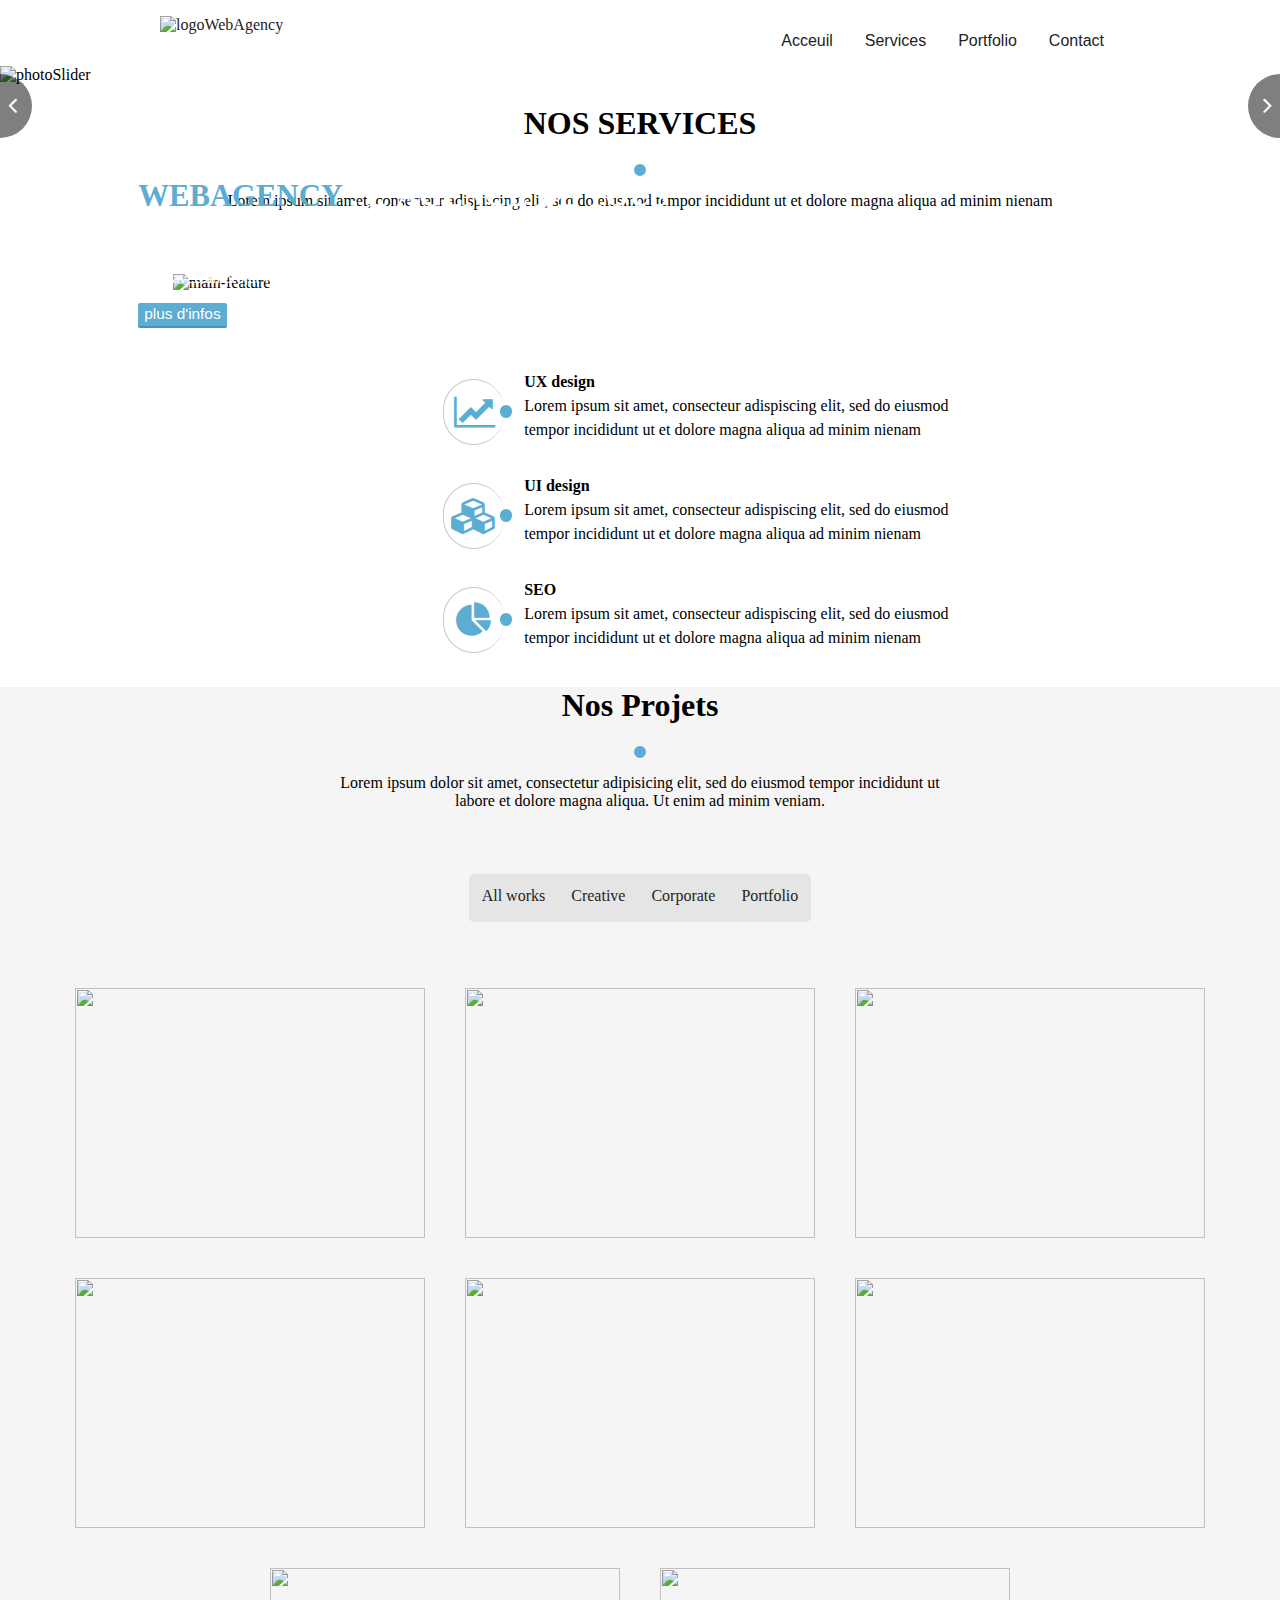
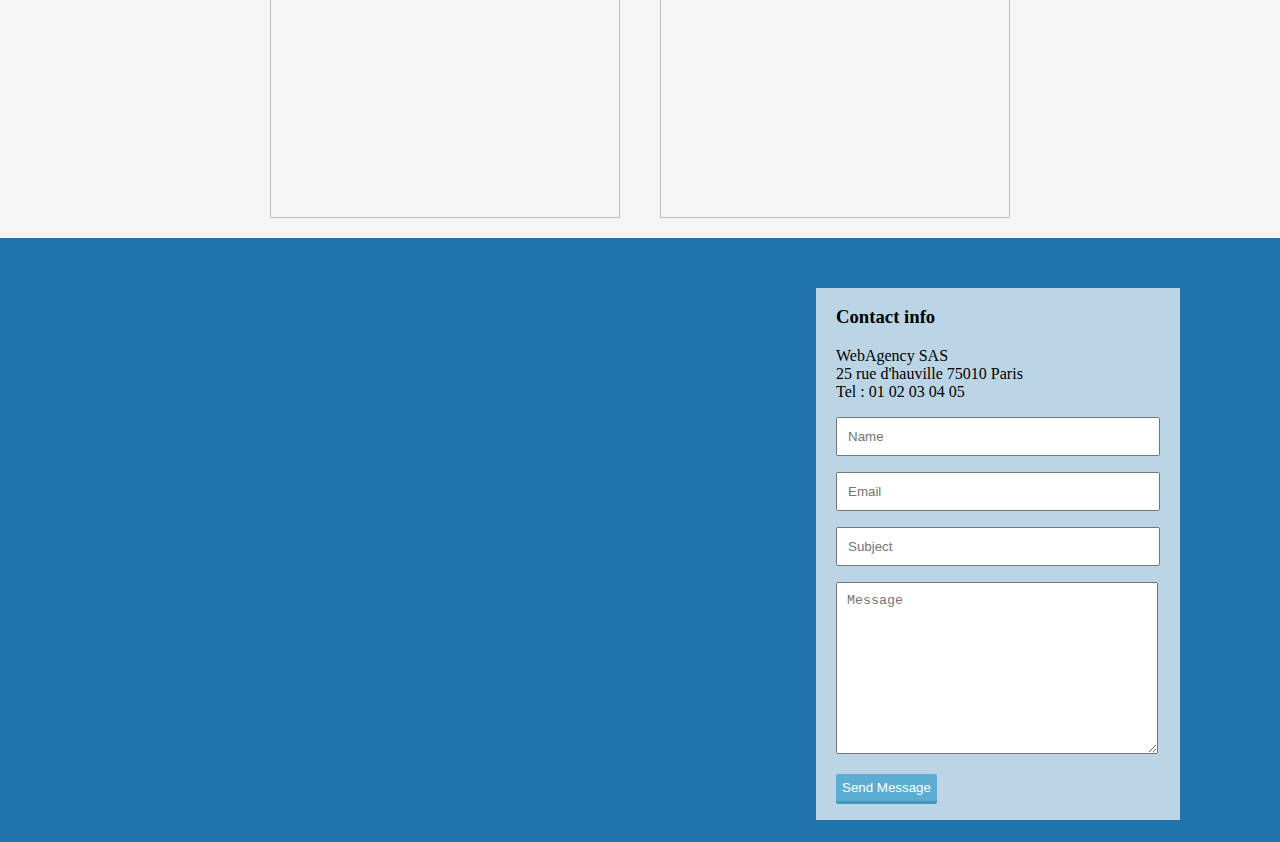
==== Web_Agency/index.html @ 5f723b96 "Update index.html" ====
<!DOCTYPE html>
<html>
<head>
	<meta charset="utf-8">
	<link rel="stylesheet" type="text/css" href="Web_Agency.css">
	<link rel="stylesheet" href="https://cdnjs.cloudflare.com/ajax/libs/font-awesome/4.7.0/css/font-awesome.min.css">
	<title>webagency</title>
</head>

<body>
<div class="BlocPage">
	<header class="header">

		<div class="logo" >	
			<a href="#" class="header-logo">
				<img src="https://i.imgur.com/J6Tbxie.png" alt="logoWebAgency">
			</a>
		</div>
		
		<nav class="menu">
			<ul>
				<li><a href="#">Acceuil</a></li>
				<li><a href="#">Services</a></li>
				<li><a href="#">Portfolio</a></li>
				<li><a href="#">Contact</a></li>
			</ul>
		</nav>	
	

	</header>
		<section class="slider">
			<img src="https://i.imgur.com/LnhKlqR.jpg" alt="photoSlider" style="width: 100%;">
			<section class="text">
				<h1 class="WA"><span>WEBAGENCY</span> : L'AGENCE DE TOUS<br>VOS PROJETS !</h1>
				<p>Vous avez un projet web? La WebAgency vous aide à le réaliser!</p>
				<button class="boutton_Slider"> plus d'infos </button>
			</section>

			<div class="CercleGauche">
			<a href="#"><i class="fa fa-angle-left" style="font-size: 2vw"></i></a> 
			</div>
			
			<div class="CercleDroit">
			<a href="#"><i class="fa fa-angle-right" style="font-size: 2vw"></i></a>
			</div>

		</section>
		<div class="Nos_Services">
			<section class="header2">
				<h1>NOS SERVICES</h1>
				<div class="decor">
					<div class="barre"></div>
					<div class="point"></div>
					<div class="barre"></div>
				</div>
				<P>Lorem ipsum sit amet, consecteur adispiscing elit, sed do eiusmod tempor incididunt ut et dolore magna aliqua ad minim nienam</P>
			</section>
	
			<div class="services">

				<div class="Main_Feature">
					<img src="https://i.imgur.com/OyOEoe7.png" alt="main-feature">
				</div>

				<div class="text">					
					<div class="UX design">
						<div class="cercle">
							<i class="fa fa-line-chart" style="font-size:36px"></i>
							<div></div>
						</div>
						<section>
							<p><strong>UX design</strong><br> Lorem ipsum sit amet, consecteur adispiscing elit, sed do eiusmod<br>
							tempor incididunt ut et dolore magna aliqua ad minim nienam</p>
						</section>
					</div>		
					<div class="UX design">
						<div class="cercle">
							<i class="fa fa-cubes" style="font-size:36px"></i>
							<div></div>
						</div>
			 			<section>
							<p><strong>UI design</strong><br> Lorem ipsum sit amet, consecteur adispiscing elit, sed do eiusmod<br>
							tempor incididunt ut et dolore magna aliqua ad minim nienam</p>
						</section>
					</div>
					<div class="UX design">
						<div class="cercle">
							<i class="fa fa-pie-chart" style="font-size:36px"></i>
							<div></div>
						</div>
						<section>
							<p><strong>SEO</strong><br> Lorem ipsum sit amet, consecteur adispiscing elit, sed do eiusmod<br>
							tempor incididunt ut et dolore magna aliqua ad minim nienam</p>
						</section>
					</div>		
				</div>
			</div>
		</div>
		
		<div id="Nos_Projets">
			<div class="header2">
				<h1>Nos Projets</h1>
				<div class="decor">
					<div class="barre"></div>
					<div class="point"></div>
					<div class="barre"></div>
				</div>
				<p>Lorem ipsum dolor sit amet, consectetur adipisicing elit, sed do eiusmod
				tempor incididunt ut<br> labore et dolore magna aliqua. Ut enim ad minim veniam.<br>
			</p>
			</div>	

			<div class="conteneur1">
				<div>
					<a href="#"><section class="All_Work">All works<span class="border"></span><span class="triangle"></span></section></a>
					<a href="#"><section>Creative<span class="border"></span><span class="triangle"></span></section></a>
					<a href="#"><section>Corporate<span class="border"></span><span class="triangle"></span></section></a>
					<a href="#"><section class="Port">Portfolio<span class="border"></span><span class="triangle"></span></section></a>
				</div>	
			</div>
			
			<div class="portfolio">
				<div class="contenuPortfolio"> <a href="#"> <img src="https://i.imgur.com/YupfWau.jpg"> <div class="legendeportfolio"><div class="rond_blanc"><div class="circle"><i class="fa fa-eye" style="font-size:24px; color: white"></i></div></div><strong>portfolio item 1</strong> <br> lorem ipsum</div> </a> </div>
				<div class="contenuPortfolio"> <a href="#"> <img src="https://i.imgur.com/StPtT95.jpg"> <div class="legendeportfolio"><div class="rond_blanc"><div class="circle"><i class="fa fa-eye" style="font-size:24px; color: white"></i></div></div><strong>portfolio item 2</strong> <br> lorem ipsum</div> </a> </div>
				<div class="contenuPortfolio"> <a href="#"> <img src="https://i.imgur.com/TzGNL5e.jpg"> <div class="legendeportfolio"><div class="rond_blanc"><div class="circle"><i class="fa fa-eye" style="font-size:24px; color: white"></i></div></div><strong>portfolio item 3</strong> <br> lorem ipsum</div> </a> </div>
				<div class="contenuPortfolio"> <a href="#"> <img src="https://i.imgur.com/T1nrNaq.jpg"> <div class="legendeportfolio"><div class="rond_blanc"><div class="circle"><i class="fa fa-eye" style="font-size:24px; color: white"></i></div></div><strong>portfolio item 4</strong> <br> lorem ipsum</div> </a> </div>
				<div class="contenuPortfolio"> <a href="#"> <img src="https://i.imgur.com/ZcwlFdK.jpg"> <div class="legendeportfolio"><div class="rond_blanc"><div class="circle"><i class="fa fa-eye" style="font-size:24px; color: white"></i></div></div><strong>portfolio item 5</strong> <br> lorem ipsum</div> </a> </div>
				<div class="contenuPortfolio"> <a href="#"> <img src="https://i.imgur.com/RiduOB5.jpg"> <div class="legendeportfolio"><div class="rond_blanc"><div class="circle"><i class="fa fa-eye" style="font-size:24px; color: white"></i></div></div><strong>portfolio item 6</strong> <br> lorem ipsum</div> </a> </div>
				<div class="contenuPortfolio"> <a href="#"> <img src="https://i.imgur.com/YYXzzpG.jpg"> <div class="legendeportfolio"><div class="rond_blanc"><div class="circle"><i class="fa fa-eye" style="font-size:24px; color: white"></i></div></div><strong>portfolio item 7</strong> <br> lorem ipsum</div> </a> </div>
				<div class="contenuPortfolio"> <a href="#"> <img src="https://i.imgur.com/NXQsJIC.jpg"> <div class="legendeportfolio"><div class="rond_blanc"><div class="circle"><i class="fa fa-eye" style="font-size:24px; color: white"></i></div></div><strong>portfolio item 8</strong> <br> lorem ipsum</div> </a> </div>
			</div>
		</div>

		<div id="FormilaireDeContact">
			<div class="Map">
				<iframe src="https://www.google.com/maps/embed?pb=!1m18!1m12!1m3!1d5808.435867394702!2d5.3632325787318!3d43.28875756654203!2m3!1f0!2f0!3f0!3m2!1i1024!2i768!4f13.1!3m3!1m2!1s0x12c9c0c70455b009%3A0xa31549c2321924e9!2sSaint-Victor%2C+Marseille!5e0!3m2!1sfr!2sfr!4v1539011104970" style="border:0" allowfullscreen="" width="100%" height="600" frameborder="0"></iframe>
				<div class="fond"></div>
				<div class="Formulaire">
					<form method="post" action="traitement.php">
						<section>
							<label for="Contact">
								<h3>Contact info</h3>
								<p>
								WebAgency SAS<br>								
								25 rue d'hauville 75010 Paris<br>
								<span>Tel :</span> 01 02 03 04 05<br>
								</p>
							</label>
							<p>
								<input type="text" name="name" id="name" placeholder="Name" size="50" maxlength="20"><br>
							</p>
							<p>
								<input type="text" name="Email" id="Email" placeholder="Email" size="50" maxlength="20"><br>
							</p>
							<p>
								<input type="text" name="Subject" id="Subject" placeholder="Subject" size="50" maxlength="20"><br>
							</p>
							<textarea  name="Message" id="Message" rows="10" cols="38" placeholder="Message"></textarea>		
						</section>
					</form>
					<p><button class="bouttonForm"> Send Message </button></p>
				</div>
		</div>
</div>

	
</body>
</html>
---- Web_Agency/Web_Agency.css ----
/*/*sommaire*/

/*--------------------------- general---------------------------------*/



@font-face {
    font-family: 'robotobold';
    src: url('roboto-bold/roboto-bold-webfont.woff2') format('woff2'),
         url('roboto-bold/roboto-bold-webfont.woff') format('woff');
    font-weight: normal;
    font-style: normal;

}

body{
	margin: 0;
	padding: 0;
}

@media screen and (max-width: 975px){
	.header{
		flex-direction: column;
	}
	ul{
		margin-left:10em ;
		justify-content: center;
	}	
	
	.logo{
		margin-right: 8em;
		text-align: center;
	}
}

a{
	text-decoration: none;
	color: #716f6f;
}

/*---------------------------- header----------------------------------*/
div.logo{
	margin-left: 10em;
	margin-top: 1em;
	margin-bottom: 1em; 
}

.header{
	display: flex;
	justify-content: space-between;
}

ul {
	display: flex;
	list-style-type: none;
	margin-right: 10em;
	margin-top: 2em;
	
}


ul a{
	padding-top: 1.85em;
	padding-left: 1em;
	padding-right: 1em;
	font-family: arial;
}

ul a:hover{
	border-top: 3px solid #5cadd3;
	color: #000;
}

ul a:focus{
	border-top: 3px solid #5cadd3;
	color: #000;
}

a
{
  text-decoration: none;
  color: #232323;
  transition: color 0.3s ease;
}

/*---------------------------- slider ----------------------------------*/

.slider .text{
	position: absolute;
	top: 6em;
	margin-left: 9em;
	font-size: 1.2vw;
	color: #fff;
	font-family: 'robotobold';
}

.slider{
	position: relative;
}


.WA span{
	color: #5cadd3;
}

.fa-angle-left{
	position: absolute;
	top: 30%;
	margin-left: 0.30em;
	color: #fff;
}

.fa-angle-right{
	position: absolute;
	right: 0;
	top: 30%;
	margin-right: .3em;
	color: #fff;
}


div.CercleGauche {
	position: absolute;
	top: 50%;
	top: 45%;
	width: 2.5vw;
	height: 5vw;
	background-color: rgba(0,0,0,0.5);
	border-radius: 0vw 5vw 5vw 0vw;
	flex-direction:column;
	display:flex;
	
}

div.CercleDroit{
	position: absolute;
	right: 0;
	top: 45%;
	width: 2.5vw;
	height: 5vw;
	background-color: rgba(0,0,0,0.5);
	border-radius: 5vw 0vw 0vw 5vw;
}



.boutton_Slider{
	background-color: #5cadd3;
	color: #fff;
  border: none;
	border-radius: 2px;
	font-size: 1.2vw;
	height: 2vw;
	white-space: nowrap;
	border-bottom: .2vw solid #4494bb;
}



/*---------------------------- Nos Services ----------------------------------*/



.header2{
	text-align: center;
}

div.services{
	display: flex;
	flex-wrap: wrap;
}

div.Nos_Services .text{
	flex-grow: 1;
}

div.Main_Feature{
	flex-grow: 1;
	text-align: center;
}

div.text div{
	display: flex;
	
}

div.text div.fa{
	color: blue;
	position: relative;
	flex-basis: 50px;
}


div.cercle{
	color: #5cadd3;
	position: relative;
	height: 4em;
	border: 1px solid #c8c8c8;
	border-radius: 40px 40px 40px 40px;
	border-right: none;
	flex-basis: 60px;
	justify-content: center;
	flex-direction: column;
	align-items: center;
	margin-top:25px;
	flex-wrap: wrap;	
}

div.text section {
	padding-left: 20px;
}


div.decor{
	display: flex;
	justify-content: center;	
}


div.cotÃ©Droit{
	border: 1px solid #ebebeb;
	flex-basis: 50px;
	margin: 5px;
	border-bottom: none;
	border-right: none;
	border-left: none;
}

div.cotÃ©Gauche{
	border: 1px solid #ebebeb;
	flex-basis: 50px;
	margin: 5px;
	border-bottom: none;
	border-right: none;
	border-left: none;
}

div.point{
	border: 6px solid #5cadd3 ;
	border-radius: 12px 12px 12px 12px;		
}

div.cercle div{
	border: 6px solid;
	border-radius: 12px 12px 12px 12px;
	height: 1px;
	position: absolute;
	right: 0;
	top: 39%;
	margin-right: -8px
}

.UX{
	flex-wrap: wrap;
	line-height: 1.5em;
}

.Nos_Services .text {
	margin-top: 8em;
}

.Main_Feature img{
	margin-top: 3em;
}

.portfolio{
	display: flex;
	flex-wrap: wrap;
	max-width: 1600px;
  margin:auto ;
	justify-content: center;
	margin-top: 6em;
	
}


.portfolio img{
	height: 250px;
	width: 350px;
	margin: 10px

}

.legendeportfolio{
	
	background-color: rgba(0,0,0,0.5);
	width: 330px;
	height: 75px;
	padding: 10px;
	visibility:hidden;
	position: absolute;
	bottom: 24px;
	right: 20px;
	color: #fff;		 
}

.contenuPortfolio img:hover + .legendeportfolio {
	visibility: visible ;
}

.contenuPortfolio{
	position: relative;
	padding: 10px;
	
	
}

.conteneur1 div{
	display: flex;
	justify-content: center;
	height: 46px;
	width: 350px
}

.conteneur1{
	display: flex;
	align-items: center;
	flex-direction: column;
}

.circle{
	height: 50px;
	width: 50px;
	position: absolute;
	background-color: #5cadd3;
	border-radius: 25px;	
  	display: flex;
	align-items: center;
	justify-content: center;
}

.rond_blanc{
	position: absolute;
	width: 56px;
	height: 54px;
	background-color: #fff;
	right: 15px;
	top: -25px;
	border-radius: 30px;
	display: flex;
	align-items: center;
	justify-content: center;
}

#Nos_Projets{
	background-color: #f5f5f5;
}

.conteneur1 section{
	background-color: #e5e5e5;
	border-bottom: 4px solid #e5e5e5;
	position: relative;
	padding: 13px;
  display: flex;
	flex-direction: column;
	align-items: center;
	margin-top: 3em;

}

.conteneur1 section:hover{
	background-color: #5cadd3;
	border-bottom-color: #468cad;
	color: #fff;
}

.All_Work{
	border-radius: 5px 0px 0px 5px;
}

.Port{
	border-radius: 0px 5px 5px 0px;
}


.conteneur1 section:hover .triangle{
	 width: 0px;
   height: 0px;
  background-color: #468cad;
	position: absolute;
	bottom: -12px;
	border-left: 8px solid #f5f5f5;
	border-right: 8px solid #f5f5f5;
	border-top: 8px solid #468cad;
}

#FormilaireDeContact{
	position: relative;
	background-color: #2174ab;
}

.Formulaire{
	position: absolute;
	right: 100px;
	top: 50px;
  background-color: rgba(255,255,255,0.7);
	padding-left: 20px;
	padding-right: 20px;
}


input,textarea{
	padding:10px 10px;
	width:300px;
}

iframe{
	opacity: .7;	
}

.bouttonForm{
	background-color: #5cadd3;
	color: #fff;
  border: none;
	border-bottom: 3px solid #4494bb;
	border-radius: 2px;
	height: 30px;
	white-space: nowrap;
}
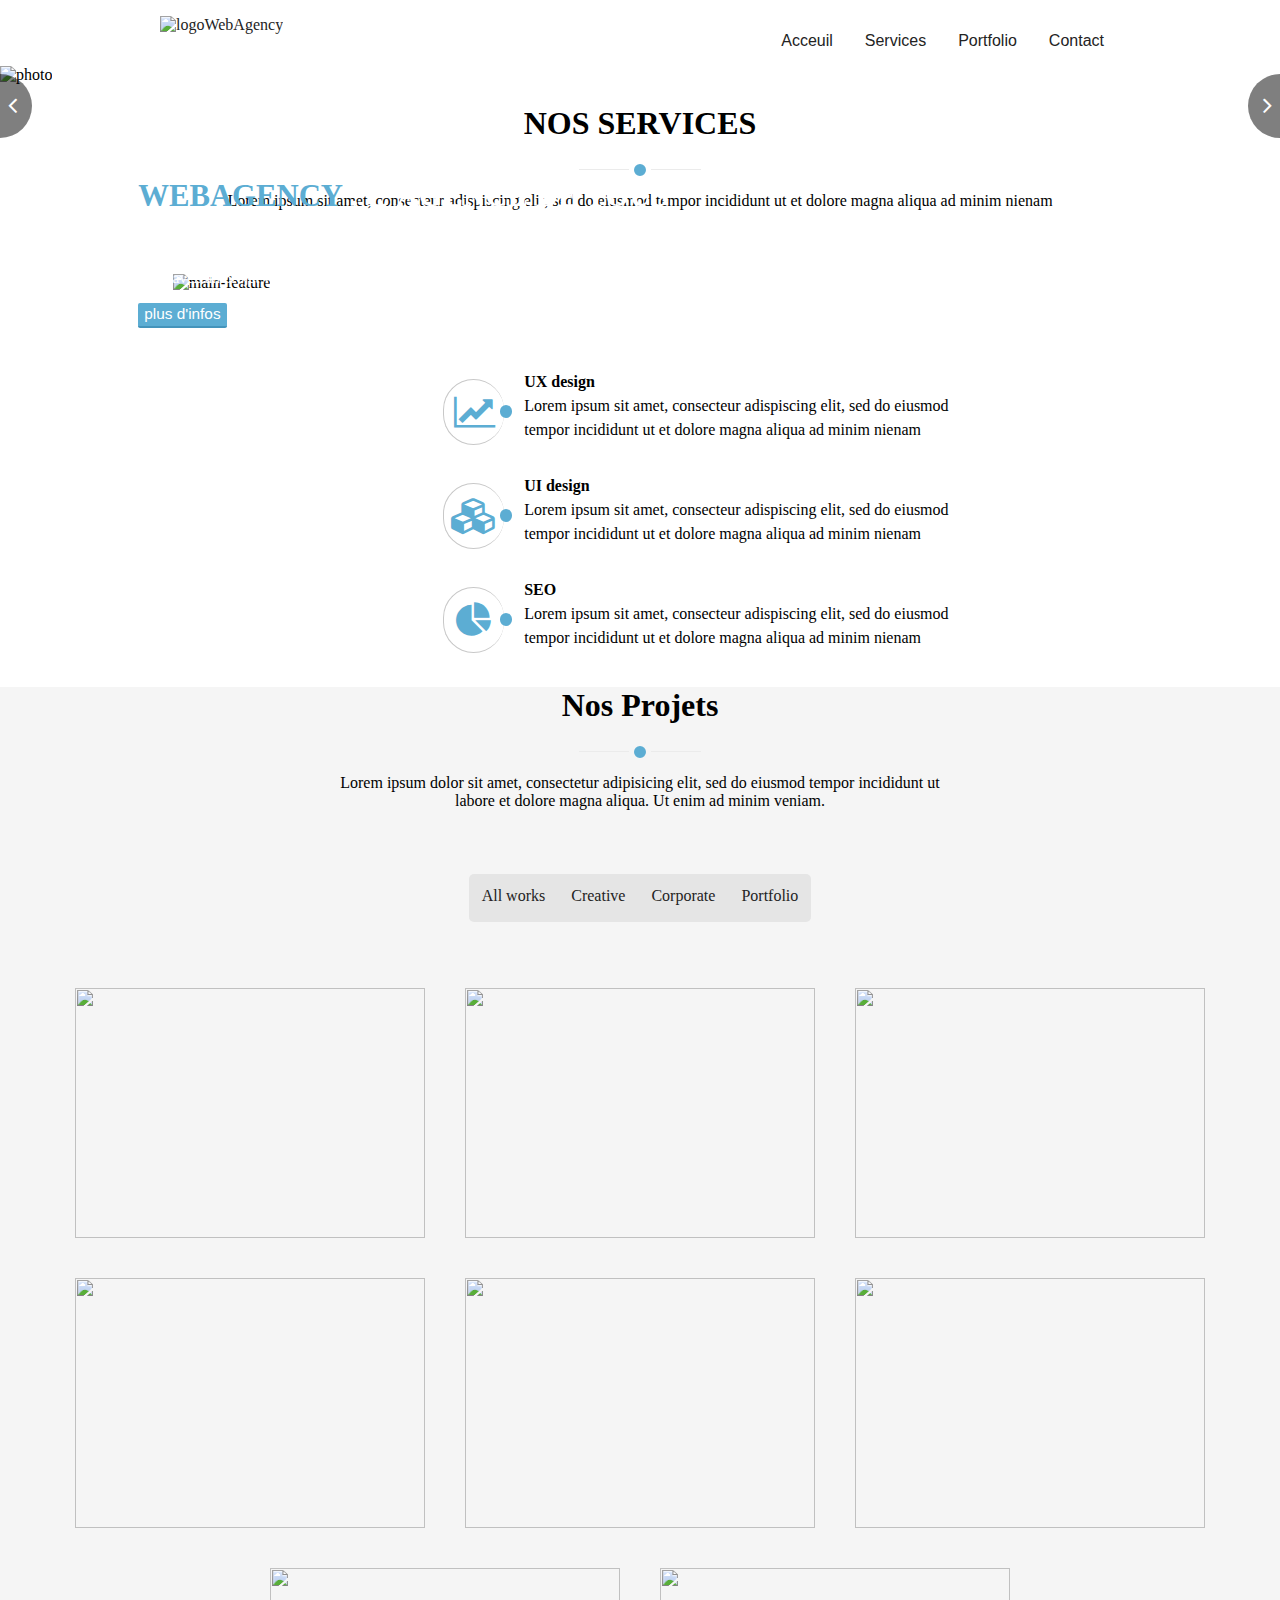
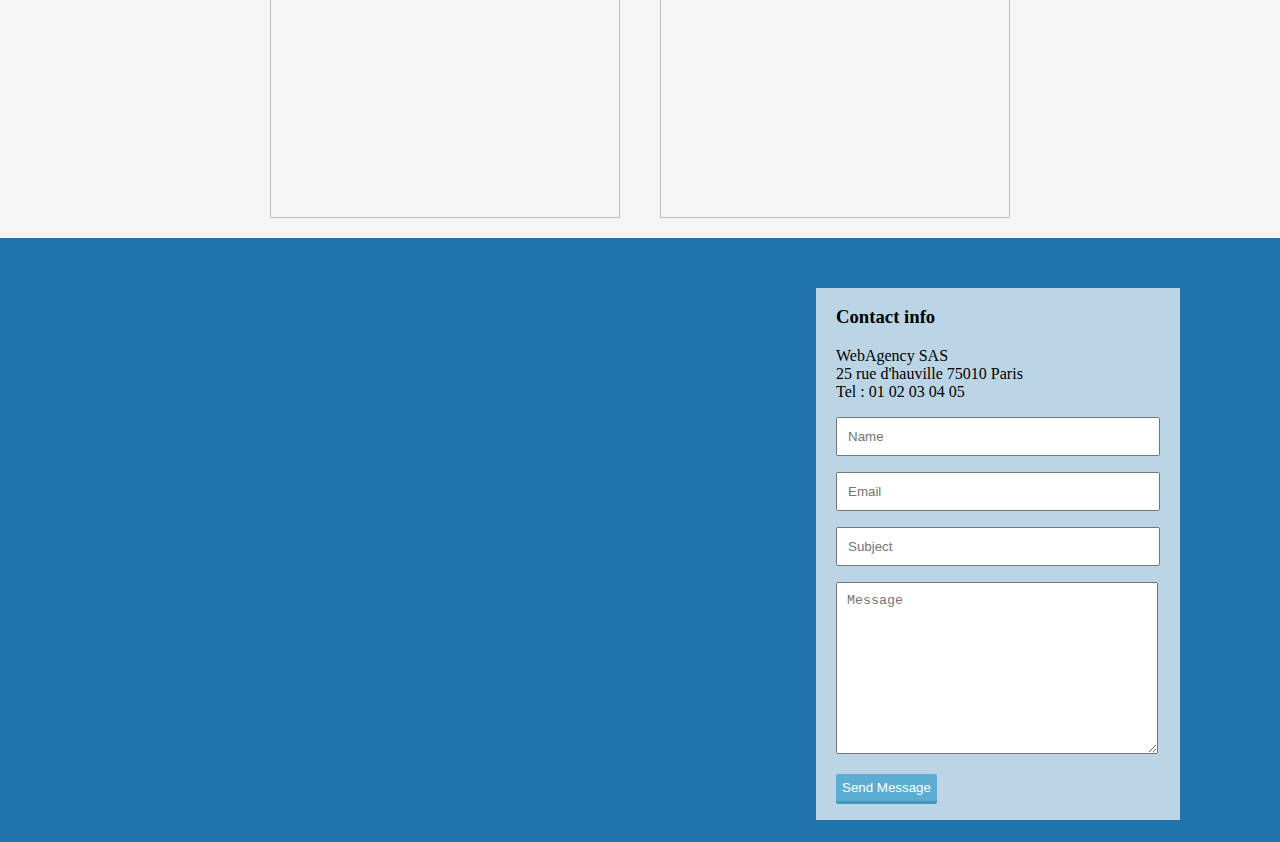
==== commit 371dc9a3: "Update index.html" ====
--- a/Web_Agency/index.html
+++ b/Web_Agency/index.html
@@ -13,7 +13,7 @@
 
 		<div class="logo" >	
 			<a href="#" class="header-logo">
-				<img src="https://i.imgur.com/J6Tbxie.png" alt="logoWebAgency">
+				<img src="webagency_images/images/logo.png" alt="logoWebAgency">
 			</a>
 		</div>
 		
@@ -29,7 +29,7 @@
 
 	</header>
 		<section class="slider">
-			<img src="https://i.imgur.com/LnhKlqR.jpg" alt="photoSlider" style="width: 100%;">
+			<img src="webagency_images/images/slider/bg1.jpg" alt="photo" style="width: 100%;">
 			<section class="text">
 				<h1 class="WA"><span>WEBAGENCY</span> : L'AGENCE DE TOUS<br>VOS PROJETS !</h1>
 				<p>Vous avez un projet web? La WebAgency vous aide à le réaliser!</p>
@@ -40,9 +40,11 @@
 			<a href="#"><i class="fa fa-angle-left" style="font-size: 2vw"></i></a> 
 			</div>
 			
+
 			<div class="CercleDroit">
 			<a href="#"><i class="fa fa-angle-right" style="font-size: 2vw"></i></a>
 			</div>
+			
 
 		</section>
 		<div class="Nos_Services">
@@ -59,7 +61,7 @@
 			<div class="services">
 
 				<div class="Main_Feature">
-					<img src="https://i.imgur.com/OyOEoe7.png" alt="main-feature">
+					<img src="webagency_images/images/main-feature.png" alt="main-feature">
 				</div>
 
 				<div class="text">					
@@ -120,14 +122,16 @@
 			</div>
 			
 			<div class="portfolio">
-				<div class="contenuPortfolio"> <a href="#"> <img src="https://i.imgur.com/YupfWau.jpg"> <div class="legendeportfolio"><div class="rond_blanc"><div class="circle"><i class="fa fa-eye" style="font-size:24px; color: white"></i></div></div><strong>portfolio item 1</strong> <br> lorem ipsum</div> </a> </div>
-				<div class="contenuPortfolio"> <a href="#"> <img src="https://i.imgur.com/StPtT95.jpg"> <div class="legendeportfolio"><div class="rond_blanc"><div class="circle"><i class="fa fa-eye" style="font-size:24px; color: white"></i></div></div><strong>portfolio item 2</strong> <br> lorem ipsum</div> </a> </div>
-				<div class="contenuPortfolio"> <a href="#"> <img src="https://i.imgur.com/TzGNL5e.jpg"> <div class="legendeportfolio"><div class="rond_blanc"><div class="circle"><i class="fa fa-eye" style="font-size:24px; color: white"></i></div></div><strong>portfolio item 3</strong> <br> lorem ipsum</div> </a> </div>
-				<div class="contenuPortfolio"> <a href="#"> <img src="https://i.imgur.com/T1nrNaq.jpg"> <div class="legendeportfolio"><div class="rond_blanc"><div class="circle"><i class="fa fa-eye" style="font-size:24px; color: white"></i></div></div><strong>portfolio item 4</strong> <br> lorem ipsum</div> </a> </div>
-				<div class="contenuPortfolio"> <a href="#"> <img src="https://i.imgur.com/ZcwlFdK.jpg"> <div class="legendeportfolio"><div class="rond_blanc"><div class="circle"><i class="fa fa-eye" style="font-size:24px; color: white"></i></div></div><strong>portfolio item 5</strong> <br> lorem ipsum</div> </a> </div>
-				<div class="contenuPortfolio"> <a href="#"> <img src="https://i.imgur.com/RiduOB5.jpg"> <div class="legendeportfolio"><div class="rond_blanc"><div class="circle"><i class="fa fa-eye" style="font-size:24px; color: white"></i></div></div><strong>portfolio item 6</strong> <br> lorem ipsum</div> </a> </div>
-				<div class="contenuPortfolio"> <a href="#"> <img src="https://i.imgur.com/YYXzzpG.jpg"> <div class="legendeportfolio"><div class="rond_blanc"><div class="circle"><i class="fa fa-eye" style="font-size:24px; color: white"></i></div></div><strong>portfolio item 7</strong> <br> lorem ipsum</div> </a> </div>
-				<div class="contenuPortfolio"> <a href="#"> <img src="https://i.imgur.com/NXQsJIC.jpg"> <div class="legendeportfolio"><div class="rond_blanc"><div class="circle"><i class="fa fa-eye" style="font-size:24px; color: white"></i></div></div><strong>portfolio item 8</strong> <br> lorem ipsum</div> </a> </div>
+				<div class="contenuPortfolio"> <a href="#"> <img src="webagency_images/images/portfolio/01.jpg"> <div class="legendeportfolio"><div class="rond_blanc"><div class="circle"><i class="fa fa-eye" style="font-size:24px; color: white"></i></div></div><strong>portfolio item 1</strong> <br> lorem ipsum</div> </a> </div>
+
+				
+				<div class="contenuPortfolio"> <a href="#"> <img src="webagency_images/images/portfolio/02.jpg"> <div class="legendeportfolio"><div class="rond_blanc"><div class="circle"><i class="fa fa-eye" style="font-size:24px; color: white"></i></div></div><strong>portfolio item 2</strong> <br> lorem ipsum</div> </a> </div>
+				<div class="contenuPortfolio"> <a href="#"> <img src="webagency_images/images/portfolio/03.jpg"> <div class="legendeportfolio"><div class="rond_blanc"><div class="circle"><i class="fa fa-eye" style="font-size:24px; color: white"></i></div></div><strong>portfolio item 3</strong> <br> lorem ipsum</div> </a> </div>
+				<div class="contenuPortfolio"> <a href="#"> <img src="webagency_images/images/portfolio/04.jpg"> <div class="legendeportfolio"><div class="rond_blanc"><div class="circle"><i class="fa fa-eye" style="font-size:24px; color: white"></i></div></div><strong>portfolio item 4</strong> <br> lorem ipsum</div> </a> </div>
+				<div class="contenuPortfolio"> <a href="#"> <img src="webagency_images/images/portfolio/05.jpg"> <div class="legendeportfolio"><div class="rond_blanc"><div class="circle"><i class="fa fa-eye" style="font-size:24px; color: white"></i></div></div><strong>portfolio item 5</strong> <br> lorem ipsum</div> </a> </div>
+				<div class="contenuPortfolio"> <a href="#"> <img src="webagency_images/images/portfolio/06.jpg"> <div class="legendeportfolio"><div class="rond_blanc"><div class="circle"><i class="fa fa-eye" style="font-size:24px; color: white"></i></div></div><strong>portfolio item 6</strong> <br> lorem ipsum</div> </a> </div>
+				<div class="contenuPortfolio"> <a href="#"> <img src="webagency_images/images/portfolio/07.jpg"> <div class="legendeportfolio"><div class="rond_blanc"><div class="circle"><i class="fa fa-eye" style="font-size:24px; color: white"></i></div></div><strong>portfolio item 7</strong> <br> lorem ipsum</div> </a> </div>
+				<div class="contenuPortfolio"> <a href="#"> <img src="webagency_images/images/portfolio/08.jpg"> <div class="legendeportfolio"><div class="rond_blanc"><div class="circle"><i class="fa fa-eye" style="font-size:24px; color: white"></i></div></div><strong>portfolio item 8</strong> <br> lorem ipsum</div> </a> </div>
 			</div>
 		</div>
 
@@ -173,3 +177,9 @@
 								
 
 								
+
+
+
+								
+
+								
--- a/Web_Agency/Web_Agency.css
+++ b/Web_Agency/Web_Agency.css
@@ -38,6 +38,21 @@
 	color: #716f6f;
 }
 
+div.point{
+	border: 6px solid #5cadd3 ;
+	border-radius: 12px 12px 12px 12px;		
+}
+
+.barre{
+	border: 1px solid #ebebeb;
+	flex-basis: 50px;
+	margin: 5px;
+	border-bottom: none;
+	border-right: none;
+	border-left: none;
+}
+
+
 /*---------------------------- header----------------------------------*/
 div.logo{
 	margin-left: 10em;
@@ -82,6 +97,8 @@
   color: #232323;
   transition: color 0.3s ease;
 }
+
+
 
 /*---------------------------- slider ----------------------------------*/
 
@@ -217,29 +234,6 @@
 }
 
 
-div.cotÃ©Droit{
-	border: 1px solid #ebebeb;
-	flex-basis: 50px;
-	margin: 5px;
-	border-bottom: none;
-	border-right: none;
-	border-left: none;
-}
-
-div.cotÃ©Gauche{
-	border: 1px solid #ebebeb;
-	flex-basis: 50px;
-	margin: 5px;
-	border-bottom: none;
-	border-right: none;
-	border-left: none;
-}
-
-div.point{
-	border: 6px solid #5cadd3 ;
-	border-radius: 12px 12px 12px 12px;		
-}
-
 div.cercle div{
 	border: 6px solid;
 	border-radius: 12px 12px 12px 12px;
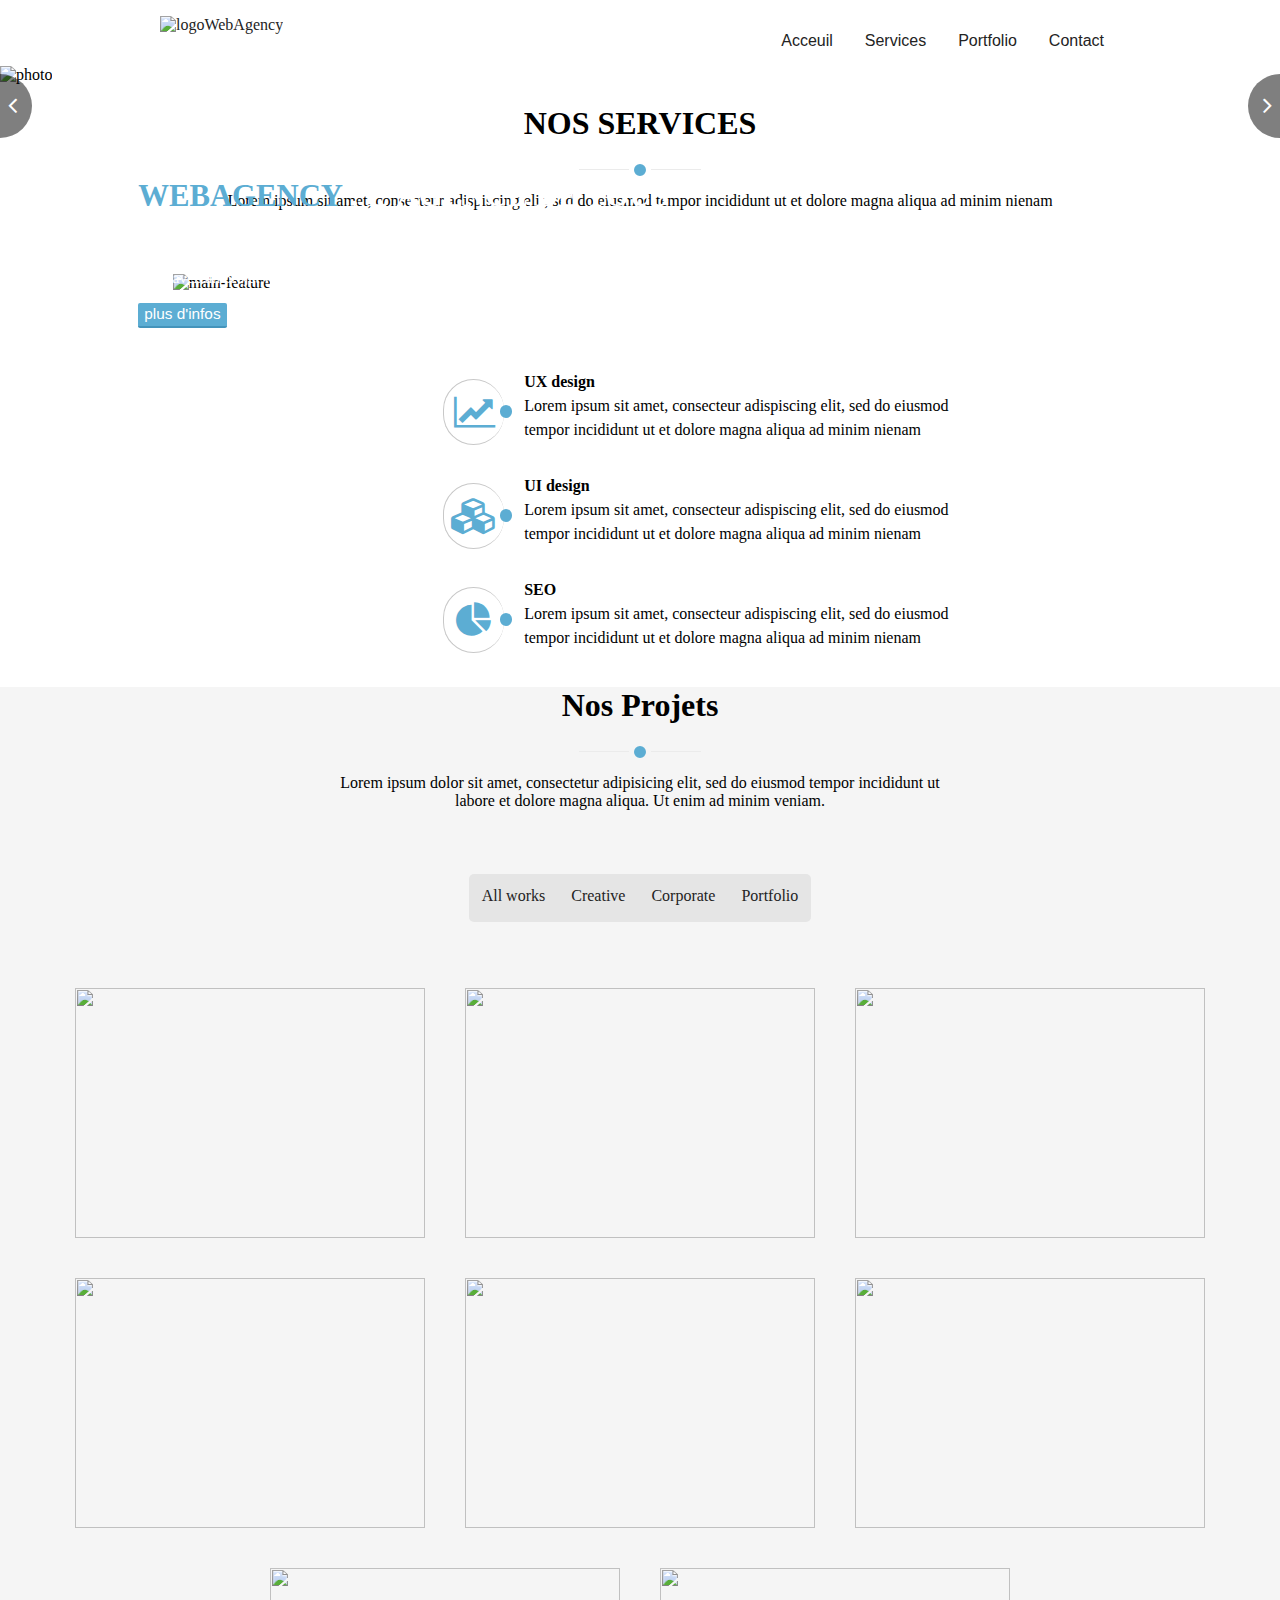
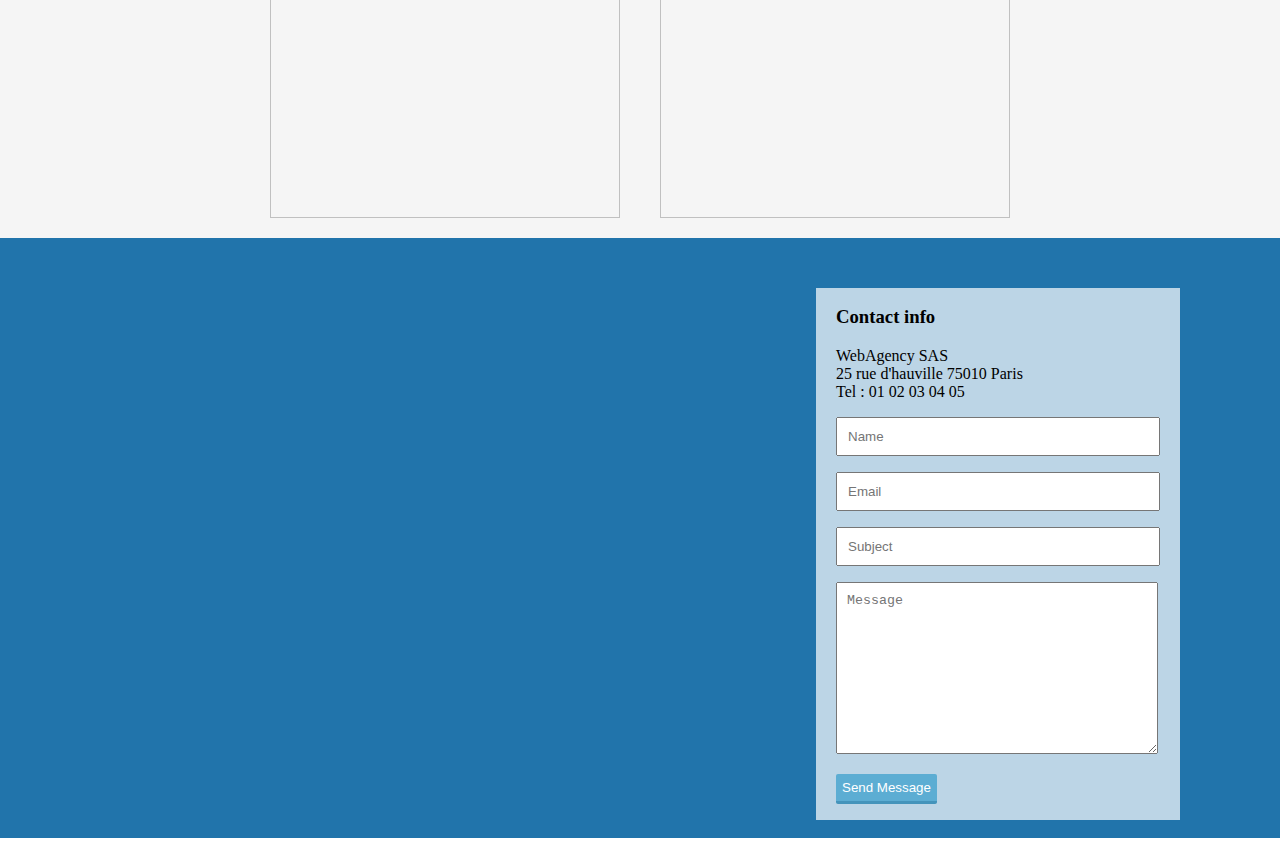
==== commit 2cb01ca9: "nouveaux liens images" ====
--- a/Web_Agency/index.html
+++ b/Web_Agency/index.html
@@ -13,7 +13,7 @@
 
 		<div class="logo" >	
 			<a href="#" class="header-logo">
-				<img src="webagency_images/images/logo.png" alt="logoWebAgency">
+				<img src="https://i.imgur.com/J6Tbxie.png" alt="logoWebAgency">
 			</a>
 		</div>
 		
@@ -29,7 +29,7 @@
 
 	</header>
 		<section class="slider">
-			<img src="webagency_images/images/slider/bg1.jpg" alt="photo" style="width: 100%;">
+			<img src="https://i.imgur.com/LnhKlqR.jpg" alt="photo" style="width: 100%;">
 			<section class="text">
 				<h1 class="WA"><span>WEBAGENCY</span> : L'AGENCE DE TOUS<br>VOS PROJETS !</h1>
 				<p>Vous avez un projet web? La WebAgency vous aide à le réaliser!</p>
@@ -61,7 +61,7 @@
 			<div class="services">
 
 				<div class="Main_Feature">
-					<img src="webagency_images/images/main-feature.png" alt="main-feature">
+					<img src="https://i.imgur.com/OyOEoe7.png" alt="main-feature">
 				</div>
 
 				<div class="text">					
@@ -122,16 +122,14 @@
 			</div>
 			
 			<div class="portfolio">
-				<div class="contenuPortfolio"> <a href="#"> <img src="webagency_images/images/portfolio/01.jpg"> <div class="legendeportfolio"><div class="rond_blanc"><div class="circle"><i class="fa fa-eye" style="font-size:24px; color: white"></i></div></div><strong>portfolio item 1</strong> <br> lorem ipsum</div> </a> </div>
-
-				
-				<div class="contenuPortfolio"> <a href="#"> <img src="webagency_images/images/portfolio/02.jpg"> <div class="legendeportfolio"><div class="rond_blanc"><div class="circle"><i class="fa fa-eye" style="font-size:24px; color: white"></i></div></div><strong>portfolio item 2</strong> <br> lorem ipsum</div> </a> </div>
-				<div class="contenuPortfolio"> <a href="#"> <img src="webagency_images/images/portfolio/03.jpg"> <div class="legendeportfolio"><div class="rond_blanc"><div class="circle"><i class="fa fa-eye" style="font-size:24px; color: white"></i></div></div><strong>portfolio item 3</strong> <br> lorem ipsum</div> </a> </div>
-				<div class="contenuPortfolio"> <a href="#"> <img src="webagency_images/images/portfolio/04.jpg"> <div class="legendeportfolio"><div class="rond_blanc"><div class="circle"><i class="fa fa-eye" style="font-size:24px; color: white"></i></div></div><strong>portfolio item 4</strong> <br> lorem ipsum</div> </a> </div>
-				<div class="contenuPortfolio"> <a href="#"> <img src="webagency_images/images/portfolio/05.jpg"> <div class="legendeportfolio"><div class="rond_blanc"><div class="circle"><i class="fa fa-eye" style="font-size:24px; color: white"></i></div></div><strong>portfolio item 5</strong> <br> lorem ipsum</div> </a> </div>
-				<div class="contenuPortfolio"> <a href="#"> <img src="webagency_images/images/portfolio/06.jpg"> <div class="legendeportfolio"><div class="rond_blanc"><div class="circle"><i class="fa fa-eye" style="font-size:24px; color: white"></i></div></div><strong>portfolio item 6</strong> <br> lorem ipsum</div> </a> </div>
-				<div class="contenuPortfolio"> <a href="#"> <img src="webagency_images/images/portfolio/07.jpg"> <div class="legendeportfolio"><div class="rond_blanc"><div class="circle"><i class="fa fa-eye" style="font-size:24px; color: white"></i></div></div><strong>portfolio item 7</strong> <br> lorem ipsum</div> </a> </div>
-				<div class="contenuPortfolio"> <a href="#"> <img src="webagency_images/images/portfolio/08.jpg"> <div class="legendeportfolio"><div class="rond_blanc"><div class="circle"><i class="fa fa-eye" style="font-size:24px; color: white"></i></div></div><strong>portfolio item 8</strong> <br> lorem ipsum</div> </a> </div>
+				<div class="contenuPortfolio"> <a href="#"> <img src="https://i.imgur.com/YupfWau.jpg"> <div class="legendeportfolio"><div class="rond_blanc"><div class="circle"><i class="fa fa-eye" style="font-size:24px; color: white"></i></div></div><strong>portfolio item 1</strong> <br> lorem ipsum</div> </a> </div>			
+				<div class="contenuPortfolio"> <a href="#"> <img src="https://i.imgur.com/StPtT95.jpg"> <div class="legendeportfolio"><div class="rond_blanc"><div class="circle"><i class="fa fa-eye" style="font-size:24px; color: white"></i></div></div><strong>portfolio item 2</strong> <br> lorem ipsum</div> </a> </div>
+				<div class="contenuPortfolio"> <a href="#"> <img src="https://i.imgur.com/TzGNL5e.jpg"> <div class="legendeportfolio"><div class="rond_blanc"><div class="circle"><i class="fa fa-eye" style="font-size:24px; color: white"></i></div></div><strong>portfolio item 3</strong> <br> lorem ipsum</div> </a> </div>
+				<div class="contenuPortfolio"> <a href="#"> <img src="https://i.imgur.com/T1nrNaq.jpg"> <div class="legendeportfolio"><div class="rond_blanc"><div class="circle"><i class="fa fa-eye" style="font-size:24px; color: white"></i></div></div><strong>portfolio item 4</strong> <br> lorem ipsum</div> </a> </div>
+				<div class="contenuPortfolio"> <a href="#"> <img src="https://i.imgur.com/ZcwlFdK.jpg"> <div class="legendeportfolio"><div class="rond_blanc"><div class="circle"><i class="fa fa-eye" style="font-size:24px; color: white"></i></div></div><strong>portfolio item 5</strong> <br> lorem ipsum</div> </a> </div>
+				<div class="contenuPortfolio"> <a href="#"> <img src="https://i.imgur.com/RiduOB5.jpg"> <div class="legendeportfolio"><div class="rond_blanc"><div class="circle"><i class="fa fa-eye" style="font-size:24px; color: white"></i></div></div><strong>portfolio item 6</strong> <br> lorem ipsum</div> </a> </div>
+				<div class="contenuPortfolio"> <a href="#"> <img src="https://i.imgur.com/YYXzzpG.jpg"> <div class="legendeportfolio"><div class="rond_blanc"><div class="circle"><i class="fa fa-eye" style="font-size:24px; color: white"></i></div></div><strong>portfolio item 7</strong> <br> lorem ipsum</div> </a> </div>
+				<div class="contenuPortfolio"> <a href="#"> <img src="https://i.imgur.com/NXQsJIC.jpg"> <div class="legendeportfolio"><div class="rond_blanc"><div class="circle"><i class="fa fa-eye" style="font-size:24px; color: white"></i></div></div><strong>portfolio item 8</strong> <br> lorem ipsum</div> </a> </div>
 			</div>
 		</div>
 
--- a/Web_Agency/Web_Agency.css
+++ b/Web_Agency/Web_Agency.css
@@ -18,40 +18,10 @@
 	padding: 0;
 }
 
-@media screen and (max-width: 975px){
-	.header{
-		flex-direction: column;
-	}
-	ul{
-		margin-left:10em ;
-		justify-content: center;
-	}	
-	
-	.logo{
-		margin-right: 8em;
-		text-align: center;
-	}
-}
-
 a{
 	text-decoration: none;
 	color: #716f6f;
 }
-
-div.point{
-	border: 6px solid #5cadd3 ;
-	border-radius: 12px 12px 12px 12px;		
-}
-
-.barre{
-	border: 1px solid #ebebeb;
-	flex-basis: 50px;
-	margin: 5px;
-	border-bottom: none;
-	border-right: none;
-	border-left: none;
-}
-
 
 /*---------------------------- header----------------------------------*/
 div.logo{
@@ -97,8 +67,6 @@
   color: #232323;
   transition: color 0.3s ease;
 }
-
-
 
 /*---------------------------- slider ----------------------------------*/
 
@@ -234,6 +202,21 @@
 }
 
 
+.barre{
+	border: 1px solid #ebebeb;
+	flex-basis: 50px;
+	margin: 5px;
+	border-bottom: none;
+	border-right: none;
+	border-left: none;
+}
+
+
+div.point{
+	border: 6px solid #5cadd3 ;
+	border-radius: 12px 12px 12px 12px;		
+}
+
 div.cercle div{
 	border: 6px solid;
 	border-radius: 12px 12px 12px 12px;
@@ -252,6 +235,8 @@
 .Nos_Services .text {
 	margin-top: 8em;
 }
+
+/*--------------------------- Nos-projets---------------------------------*/
 
 .Main_Feature img{
 	margin-top: 3em;
@@ -380,7 +365,15 @@
 
 #FormilaireDeContact{
 	position: relative;
+}
+
+.fond{
 	background-color: #2174ab;
+	width: 100%;
+	height: 600px;
+	position: absolute;
+	top: 0;
+	z-index: -1;
 }
 
 .Formulaire{
@@ -411,3 +404,31 @@
 	height: 30px;
 	white-space: nowrap;
 }
+
+/*--------------------------- media-queries---------------------------------*/
+
+
+ @media screen and (max-width: 1024px){
+	.Formulaire {
+		background-color: rgba(33,116,171,.7);
+		position:   inherit;
+		width: 320px;
+		margin: auto;		
+		
+	}	
+}
+
+@media screen and (max-width: 975px){
+	.header{
+		flex-direction: column;
+	}
+	ul{
+		margin-left:10em ;
+		justify-content: center;
+	}	
+	
+	.logo{
+		margin-right: 8em;
+		text-align: center;
+	}
+}
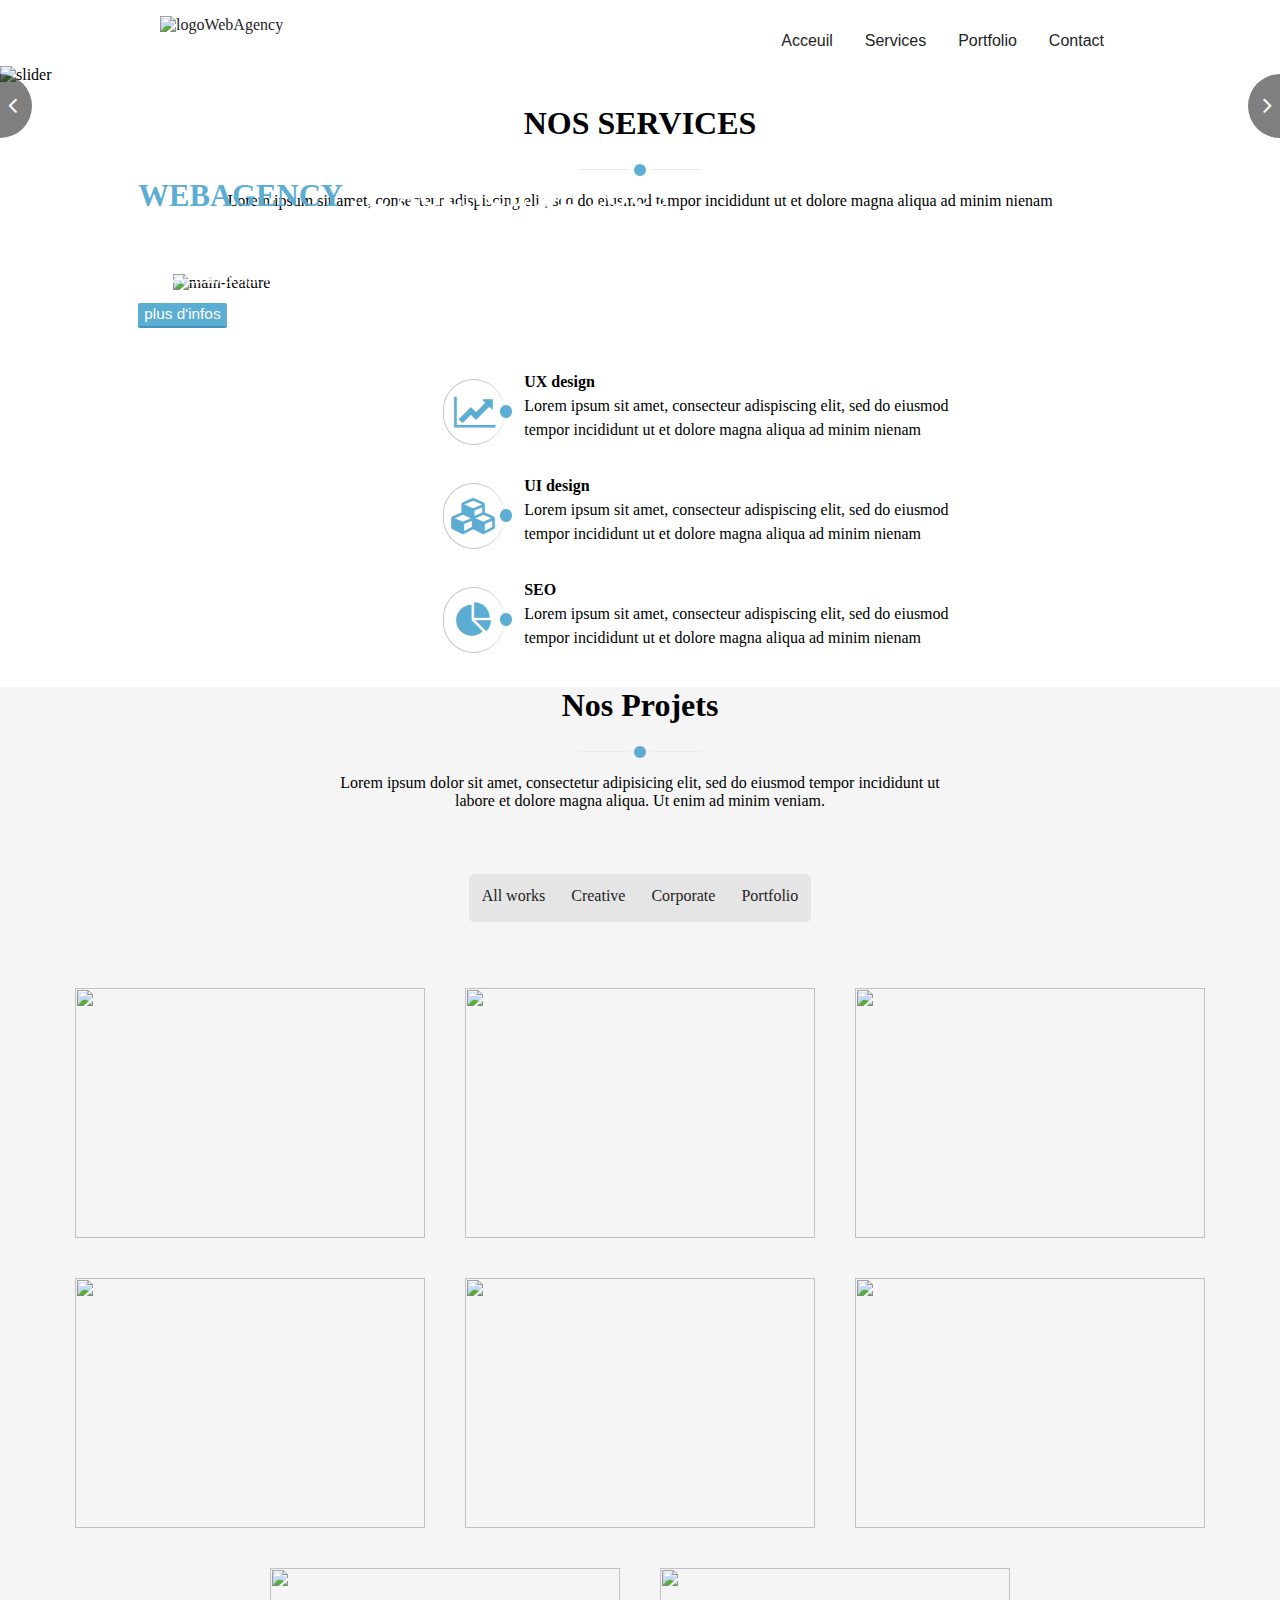
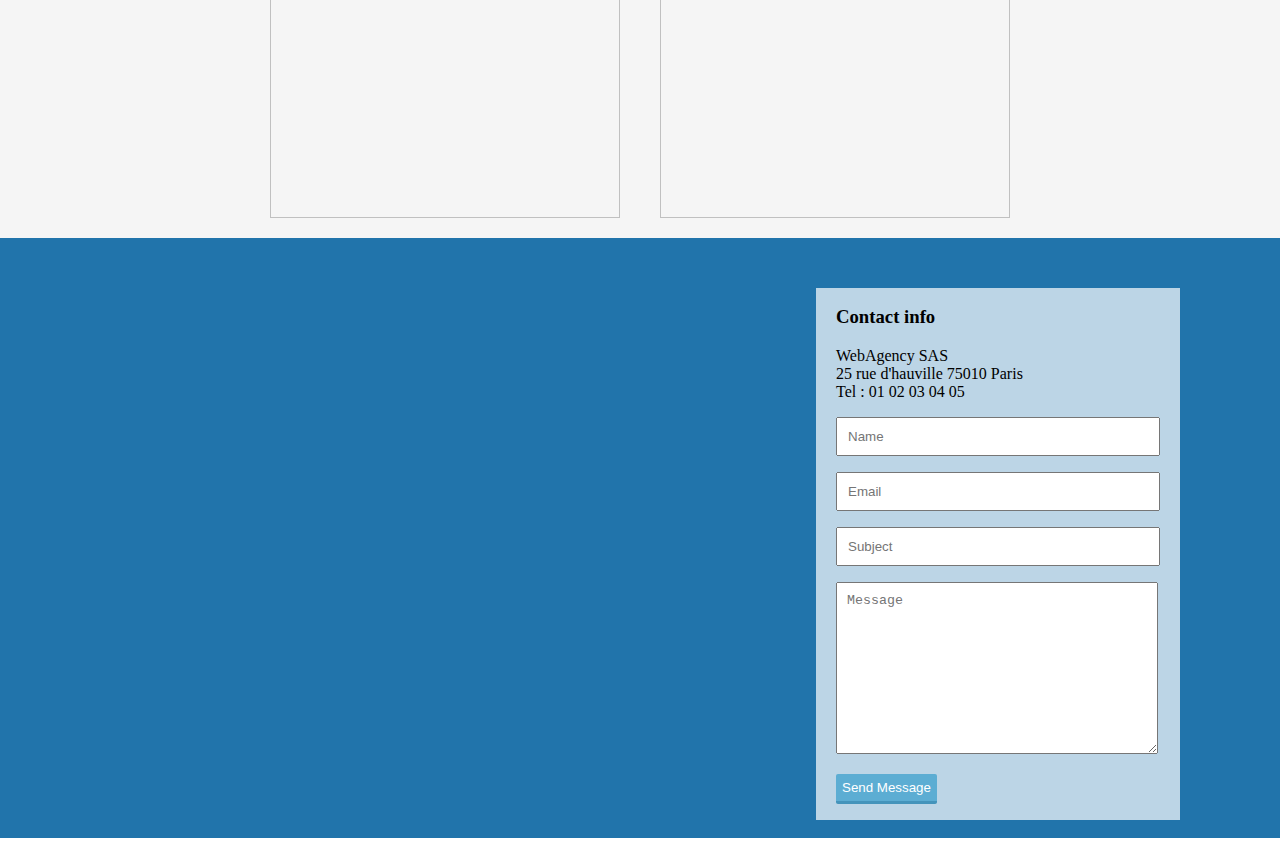
==== commit 19841b03: "Update index.html" ====
--- a/Web_Agency/index.html
+++ b/Web_Agency/index.html
@@ -4,6 +4,8 @@
 	<meta charset="utf-8">
 	<link rel="stylesheet" type="text/css" href="Web_Agency.css">
 	<link rel="stylesheet" href="https://cdnjs.cloudflare.com/ajax/libs/font-awesome/4.7.0/css/font-awesome.min.css">
+	<meta name="viewport" content="width=device-width, initial-scale=1.0">
+	<meta name="description" content="sdfqsfeEFe" />
 	<title>webagency</title>
 </head>
 
@@ -29,7 +31,7 @@
 
 	</header>
 		<section class="slider">
-			<img src="https://i.imgur.com/LnhKlqR.jpg" alt="photo" style="width: 100%;">
+			<img src="https://i.imgur.com/LnhKlqR.jpg" alt="slider";">
 			<section class="text">
 				<h1 class="WA"><span>WEBAGENCY</span> : L'AGENCE DE TOUS<br>VOS PROJETS !</h1>
 				<p>Vous avez un projet web? La WebAgency vous aide à le réaliser!</p>
@@ -122,7 +124,7 @@
 			</div>
 			
 			<div class="portfolio">
-				<div class="contenuPortfolio"> <a href="#"> <img src="https://i.imgur.com/YupfWau.jpg"> <div class="legendeportfolio"><div class="rond_blanc"><div class="circle"><i class="fa fa-eye" style="font-size:24px; color: white"></i></div></div><strong>portfolio item 1</strong> <br> lorem ipsum</div> </a> </div>			
+				<div class="contenuPortfolio"> <a href="#"> <img src="https://i.imgur.com/YupfWau.jpg"> <div class="legendeportfolio"><div class="rond_blanc"><div class="circle"><i class="fa fa-eye" style="font-size:24px; color: white"></i></div></div><strong>portfolio item 1</strong> <br> lorem ipsum</div> </a> </div>
 				<div class="contenuPortfolio"> <a href="#"> <img src="https://i.imgur.com/StPtT95.jpg"> <div class="legendeportfolio"><div class="rond_blanc"><div class="circle"><i class="fa fa-eye" style="font-size:24px; color: white"></i></div></div><strong>portfolio item 2</strong> <br> lorem ipsum</div> </a> </div>
 				<div class="contenuPortfolio"> <a href="#"> <img src="https://i.imgur.com/TzGNL5e.jpg"> <div class="legendeportfolio"><div class="rond_blanc"><div class="circle"><i class="fa fa-eye" style="font-size:24px; color: white"></i></div></div><strong>portfolio item 3</strong> <br> lorem ipsum</div> </a> </div>
 				<div class="contenuPortfolio"> <a href="#"> <img src="https://i.imgur.com/T1nrNaq.jpg"> <div class="legendeportfolio"><div class="rond_blanc"><div class="circle"><i class="fa fa-eye" style="font-size:24px; color: white"></i></div></div><strong>portfolio item 4</strong> <br> lorem ipsum</div> </a> </div>
@@ -172,6 +174,8 @@
 
 
 
+
+
 								
 
 								
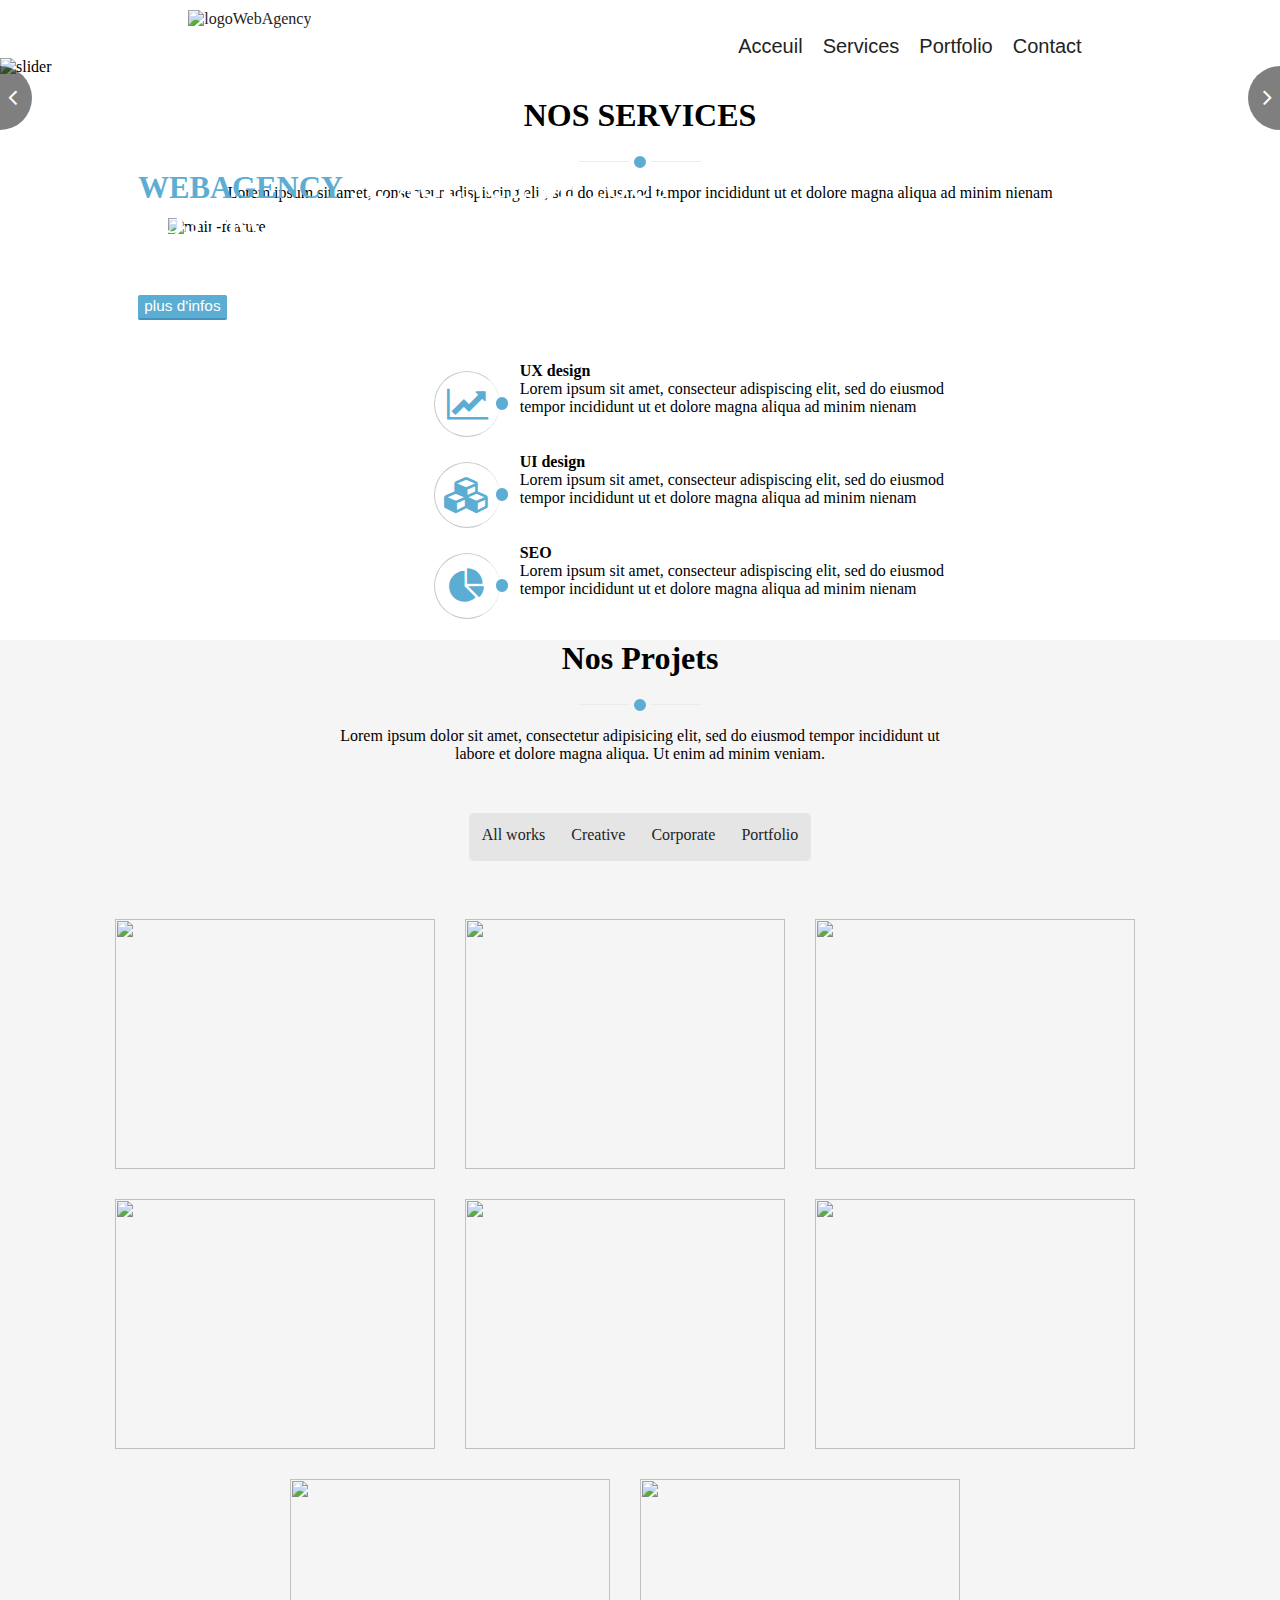
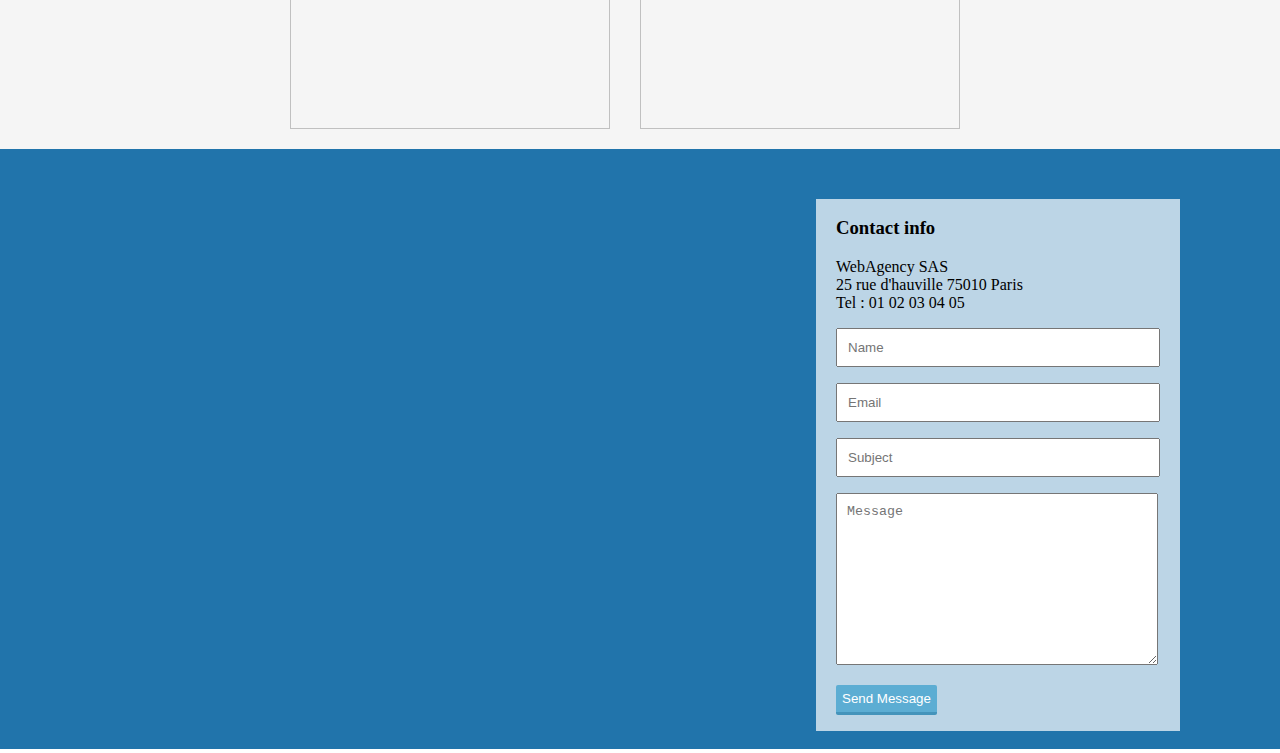
==== commit 89b53d03: "Update index.html" ====
--- a/Web_Agency/index.html
+++ b/Web_Agency/index.html
@@ -15,7 +15,7 @@
 
 		<div class="logo" >	
 			<a href="#" class="header-logo">
-				<img src="https://i.imgur.com/J6Tbxie.png" alt="logoWebAgency">
+				<img src="webagency_images/images/logo.png" alt="logoWebAgency">
 			</a>
 		</div>
 		
@@ -31,7 +31,7 @@
 
 	</header>
 		<section class="slider">
-			<img src="https://i.imgur.com/LnhKlqR.jpg" alt="slider";">
+			<img src="webagency_images/images/slider/bg1.jpg" alt="slider";">
 			<section class="text">
 				<h1 class="WA"><span>WEBAGENCY</span> : L'AGENCE DE TOUS<br>VOS PROJETS !</h1>
 				<p>Vous avez un projet web? La WebAgency vous aide à le réaliser!</p>
@@ -46,7 +46,7 @@
 			<div class="CercleDroit">
 			<a href="#"><i class="fa fa-angle-right" style="font-size: 2vw"></i></a>
 			</div>
-			
+		</section>
 
 		</section>
 		<div class="Nos_Services">
@@ -63,11 +63,11 @@
 			<div class="services">
 
 				<div class="Main_Feature">
-					<img src="https://i.imgur.com/OyOEoe7.png" alt="main-feature">
+					<img src="webagency_images/images/main-feature.png" alt="main-feature">
 				</div>
 
 				<div class="text">					
-					<div class="UX design">
+					<div class="UX_design">
 						<div class="cercle">
 							<i class="fa fa-line-chart" style="font-size:36px"></i>
 							<div></div>
@@ -77,7 +77,7 @@
 							tempor incididunt ut et dolore magna aliqua ad minim nienam</p>
 						</section>
 					</div>		
-					<div class="UX design">
+					<div class="UX_design">
 						<div class="cercle">
 							<i class="fa fa-cubes" style="font-size:36px"></i>
 							<div></div>
@@ -87,7 +87,7 @@
 							tempor incididunt ut et dolore magna aliqua ad minim nienam</p>
 						</section>
 					</div>
-					<div class="UX design">
+					<div class="UX_design">
 						<div class="cercle">
 							<i class="fa fa-pie-chart" style="font-size:36px"></i>
 							<div></div>
@@ -111,7 +111,7 @@
 				</div>
 				<p>Lorem ipsum dolor sit amet, consectetur adipisicing elit, sed do eiusmod
 				tempor incididunt ut<br> labore et dolore magna aliqua. Ut enim ad minim veniam.<br>
-			</p>
+				</p>
 			</div>	
 
 			<div class="conteneur1">
@@ -124,20 +124,22 @@
 			</div>
 			
 			<div class="portfolio">
-				<div class="contenuPortfolio"> <a href="#"> <img src="https://i.imgur.com/YupfWau.jpg"> <div class="legendeportfolio"><div class="rond_blanc"><div class="circle"><i class="fa fa-eye" style="font-size:24px; color: white"></i></div></div><strong>portfolio item 1</strong> <br> lorem ipsum</div> </a> </div>
-				<div class="contenuPortfolio"> <a href="#"> <img src="https://i.imgur.com/StPtT95.jpg"> <div class="legendeportfolio"><div class="rond_blanc"><div class="circle"><i class="fa fa-eye" style="font-size:24px; color: white"></i></div></div><strong>portfolio item 2</strong> <br> lorem ipsum</div> </a> </div>
-				<div class="contenuPortfolio"> <a href="#"> <img src="https://i.imgur.com/TzGNL5e.jpg"> <div class="legendeportfolio"><div class="rond_blanc"><div class="circle"><i class="fa fa-eye" style="font-size:24px; color: white"></i></div></div><strong>portfolio item 3</strong> <br> lorem ipsum</div> </a> </div>
-				<div class="contenuPortfolio"> <a href="#"> <img src="https://i.imgur.com/T1nrNaq.jpg"> <div class="legendeportfolio"><div class="rond_blanc"><div class="circle"><i class="fa fa-eye" style="font-size:24px; color: white"></i></div></div><strong>portfolio item 4</strong> <br> lorem ipsum</div> </a> </div>
-				<div class="contenuPortfolio"> <a href="#"> <img src="https://i.imgur.com/ZcwlFdK.jpg"> <div class="legendeportfolio"><div class="rond_blanc"><div class="circle"><i class="fa fa-eye" style="font-size:24px; color: white"></i></div></div><strong>portfolio item 5</strong> <br> lorem ipsum</div> </a> </div>
-				<div class="contenuPortfolio"> <a href="#"> <img src="https://i.imgur.com/RiduOB5.jpg"> <div class="legendeportfolio"><div class="rond_blanc"><div class="circle"><i class="fa fa-eye" style="font-size:24px; color: white"></i></div></div><strong>portfolio item 6</strong> <br> lorem ipsum</div> </a> </div>
-				<div class="contenuPortfolio"> <a href="#"> <img src="https://i.imgur.com/YYXzzpG.jpg"> <div class="legendeportfolio"><div class="rond_blanc"><div class="circle"><i class="fa fa-eye" style="font-size:24px; color: white"></i></div></div><strong>portfolio item 7</strong> <br> lorem ipsum</div> </a> </div>
-				<div class="contenuPortfolio"> <a href="#"> <img src="https://i.imgur.com/NXQsJIC.jpg"> <div class="legendeportfolio"><div class="rond_blanc"><div class="circle"><i class="fa fa-eye" style="font-size:24px; color: white"></i></div></div><strong>portfolio item 8</strong> <br> lorem ipsum</div> </a> </div>
+				<div class="contenuPortfolio"> <a href="#"> <img src="webagency_images/images/portfolio/01.jpg"> <div class="legendeportfolio"><div class="rond_blanc"><div class="circle"><i class="fa fa-eye" style="font-size:24px; color: white"></i></div></div><strong>portfolio item 1</strong> <br> lorem ipsum</div> </a> </div>
+
+				
+				<div class="contenuPortfolio"> <a href="#"> <img src="webagency_images/images/portfolio/02.jpg"> <div class="legendeportfolio"><div class="rond_blanc"><div class="circle"><i class="fa fa-eye" style="font-size:24px; color: white"></i></div></div><strong>portfolio item 2</strong> <br> lorem ipsum</div> </a> </div>
+				<div class="contenuPortfolio"> <a href="#"> <img src="webagency_images/images/portfolio/03.jpg"> <div class="legendeportfolio"><div class="rond_blanc"><div class="circle"><i class="fa fa-eye" style="font-size:24px; color: white"></i></div></div><strong>portfolio item 3</strong> <br> lorem ipsum</div> </a> </div>
+				<div class="contenuPortfolio"> <a href="#"> <img src="webagency_images/images/portfolio/04.jpg"> <div class="legendeportfolio"><div class="rond_blanc"><div class="circle"><i class="fa fa-eye" style="font-size:24px; color: white"></i></div></div><strong>portfolio item 4</strong> <br> lorem ipsum</div> </a> </div>
+				<div class="contenuPortfolio"> <a href="#"> <img src="webagency_images/images/portfolio/05.jpg"> <div class="legendeportfolio"><div class="rond_blanc"><div class="circle"><i class="fa fa-eye" style="font-size:24px; color: white"></i></div></div><strong>portfolio item 5</strong> <br> lorem ipsum</div> </a> </div>
+				<div class="contenuPortfolio"> <a href="#"> <img src="webagency_images/images/portfolio/06.jpg"> <div class="legendeportfolio"><div class="rond_blanc"><div class="circle"><i class="fa fa-eye" style="font-size:24px; color: white"></i></div></div><strong>portfolio item 6</strong> <br> lorem ipsum</div> </a> </div>
+				<div class="contenuPortfolio"> <a href="#"> <img src="webagency_images/images/portfolio/07.jpg"> <div class="legendeportfolio"><div class="rond_blanc"><div class="circle"><i class="fa fa-eye" style="font-size:24px; color: white"></i></div></div><strong>portfolio item 7</strong> <br> lorem ipsum</div> </a> </div>
+				<div class="contenuPortfolio"> <a href="#"> <img src="webagency_images/images/portfolio/08.jpg"> <div class="legendeportfolio"><div class="rond_blanc"><div class="circle"><i class="fa fa-eye" style="font-size:24px; color: white"></i></div></div><strong>portfolio item 8</strong> <br> lorem ipsum</div> </a> </div>
 			</div>
 		</div>
 
 		<div id="FormilaireDeContact">
 			<div class="Map">
-				<iframe src="https://www.google.com/maps/embed?pb=!1m18!1m12!1m3!1d5808.435867394702!2d5.3632325787318!3d43.28875756654203!2m3!1f0!2f0!3f0!3m2!1i1024!2i768!4f13.1!3m3!1m2!1s0x12c9c0c70455b009%3A0xa31549c2321924e9!2sSaint-Victor%2C+Marseille!5e0!3m2!1sfr!2sfr!4v1539011104970" style="border:0" allowfullscreen="" width="100%" height="600" frameborder="0"></iframe>
+				<iframe src="https://www.google.com/maps/embed?pb=!1m18!1m12!1m3!1d5808.435867394702!2d5.3632325787318!3d43.28875756654203!2m3!1f0!2f0!3f0!3m2!1i1024!2i768!4f13.1!3m3!1m2!1s0x12c9c0c70455b009%3A0xa31549c2321924e9!2sSaint-Victor%2C+Marseille!5e0!3m2!1sfr!2sfr!4v1539011104970" style="border:0" allowfullscreen=""  height="600" frameborder="0"></iframe>
 				<div class="fond"></div>
 				<div class="Formulaire">
 					<form method="post" action="traitement.php">
@@ -151,15 +153,15 @@
 								</p>
 							</label>
 							<p>
-								<input type="text" name="name" id="name" placeholder="Name" size="50" maxlength="20"><br>
+								<input type="text" name="name" id="name" placeholder="Name" size="20" maxlength="10"><br>
 							</p>
 							<p>
-								<input type="text" name="Email" id="Email" placeholder="Email" size="50" maxlength="20"><br>
+								<input type="text" name="Email" id="Email" placeholder="Email" size="20" maxlength="10"><br>
 							</p>
 							<p>
-								<input type="text" name="Subject" id="Subject" placeholder="Subject" size="50" maxlength="20"><br>
+								<input type="text" name="Subject" id="Subject" placeholder="Subject" size="20" maxlength="10"><br>
 							</p>
-							<textarea  name="Message" id="Message" rows="10" cols="38" placeholder="Message"></textarea>		
+							<textarea  name="Message" id="Message" rows="10" cols="28" placeholder="Message"></textarea>		
 						</section>
 					</form>
 					<p><button class="bouttonForm"> Send Message </button></p>
@@ -174,8 +176,6 @@
 
 
 
-
-
 								
 
 								
--- a/Web_Agency/Web_Agency.css
+++ b/Web_Agency/Web_Agency.css
@@ -1,3 +1,11 @@
+img{
+	width:320px;
+}
+
+body{
+	margin:0;
+}
+
 /*/*sommaire*/
 
 /*--------------------------- general---------------------------------*/
@@ -24,31 +32,31 @@
 }
 
 /*---------------------------- header----------------------------------*/
-div.logo{
-	margin-left: 10em;
-	margin-top: 1em;
-	margin-bottom: 1em; 
+div.logo img{
+	margin:10px 0px 10px 0px;
 }
 
 .header{
 	display: flex;
-	justify-content: space-between;
+	justify-content: space-around;
+	flex-wrap: wrap;
+	
+}
+nav{
+
 }
 
 ul {
 	display: flex;
 	list-style-type: none;
-	margin-right: 10em;
-	margin-top: 2em;
-	
+	font-size:20px;
+	margin:35px 0px 0px 0px;		
 }
 
 
 ul a{
-	padding-top: 1.85em;
-	padding-left: 1em;
-	padding-right: 1em;
 	font-family: arial;
+	padding:0px 10px 0px 10px;
 }
 
 ul a:hover{
@@ -66,6 +74,10 @@
   text-decoration: none;
   color: #232323;
   transition: color 0.3s ease;
+}
+
+.slider img{
+	width: 100%;
 }
 
 /*---------------------------- slider ----------------------------------*/
@@ -140,8 +152,6 @@
 	border-bottom: .2vw solid #4494bb;
 }
 
-
-
 /*---------------------------- Nos Services ----------------------------------*/
 
 
@@ -152,7 +162,7 @@
 
 div.services{
 	display: flex;
-	flex-wrap: wrap;
+	
 }
 
 div.Nos_Services .text{
@@ -161,8 +171,14 @@
 
 div.Main_Feature{
 	flex-grow: 1;
-	text-align: center;
-}
+	text-align:center;
+}
+
+div.Main_Feature img{
+	width:300px
+}
+
+
 
 div.text div{
 	display: flex;
@@ -183,12 +199,12 @@
 	border: 1px solid #c8c8c8;
 	border-radius: 40px 40px 40px 40px;
 	border-right: none;
-	flex-basis: 60px;
+	width:65px;
 	justify-content: center;
 	flex-direction: column;
 	align-items: center;
 	margin-top:25px;
-	flex-wrap: wrap;	
+		
 }
 
 div.text section {
@@ -228,7 +244,7 @@
 }
 
 .UX{
-	flex-wrap: wrap;
+	/* flex-wrap: wrap; */
 	line-height: 1.5em;
 }
 
@@ -238,38 +254,32 @@
 
 /*--------------------------- Nos-projets---------------------------------*/
 
-.Main_Feature img{
-	margin-top: 3em;
-}
-
 .portfolio{
 	display: flex;
 	flex-wrap: wrap;
 	max-width: 1600px;
-  margin:auto ;
+	margin:auto;
 	justify-content: center;
-	margin-top: 6em;
-	
 }
 
 
 .portfolio img{
 	height: 250px;
-	width: 350px;
-	margin: 10px
+	width: 320px;
+	margin:10px 30px 10px 0px;
 
 }
 
 .legendeportfolio{
 	
 	background-color: rgba(0,0,0,0.5);
-	width: 330px;
+	width: 320px;
 	height: 75px;
-	padding: 10px;
+	
 	visibility:hidden;
 	position: absolute;
 	bottom: 24px;
-	right: 20px;
+	right: 30px;
 	color: #fff;		 
 }
 
@@ -279,23 +289,24 @@
 
 .contenuPortfolio{
 	position: relative;
-	padding: 10px;
-	
-	
+	padding:0px 0px 10px 0px;
+
 }
 
 .conteneur1 div{
 	display: flex;
 	justify-content: center;
 	height: 46px;
-	width: 350px
+	
 }
 
 .conteneur1{
 	display: flex;
 	align-items: center;
 	flex-direction: column;
-}
+	margin: 50px 0px 50px 0px;	 
+}
+
 
 .circle{
 	height: 50px;
@@ -330,17 +341,9 @@
 	border-bottom: 4px solid #e5e5e5;
 	position: relative;
 	padding: 13px;
-  display: flex;
+	display: flex;
 	flex-direction: column;
 	align-items: center;
-	margin-top: 3em;
-
-}
-
-.conteneur1 section:hover{
-	background-color: #5cadd3;
-	border-bottom-color: #468cad;
-	color: #fff;
 }
 
 .All_Work{
@@ -380,7 +383,7 @@
 	position: absolute;
 	right: 100px;
 	top: 50px;
-  background-color: rgba(255,255,255,0.7);
+	background-color: rgba(255,255,255,0.7);
 	padding-left: 20px;
 	padding-right: 20px;
 }
@@ -392,7 +395,11 @@
 }
 
 iframe{
-	opacity: .7;	
+	opacity: .7;
+	width:100%;
+	height:600px;
+	margin:0;
+	padding:0;
 }
 
 .bouttonForm{
@@ -405,30 +412,105 @@
 	white-space: nowrap;
 }
 
+
+
 /*--------------------------- media-queries---------------------------------*/
 
 
- @media screen and (max-width: 1024px){
-	.Formulaire {
-		background-color: rgba(33,116,171,.7);
-		position:   inherit;
-		width: 320px;
-		margin: auto;		
-		
-	}	
-}
-
-@media screen and (max-width: 975px){
-	.header{
+
+ @media screen and (max-width: 500px){
+ 	.portfolio img{
+	margin:auto;
+	}
+
+	.legendeportfolio{
+	right:auto;
+	bottom:14px;
+	}
+
+ }
+
+@media screen and (max-width: 723px){
+
+	header{
+		flex-direction:column;
+		text-align: center;
+	}
+	
+	.slider{
+		display: none;
+	}
+
+	
+	ul {
+		flex-direction:column;
+		font-size:19px;
+		background-color:#333;
+		display:block;
+		justify-content: center;
+		padding:0;
+		position:relative;
+		margin:auto;
+	}
+
+	li{
+		padding: 10px 0px 10px 0px;
+	}
+
+	ul a{
+		color:#fff;
+	}
+
+	ul a:hover , ul a:focus{
+		border: none;
+		color: #5cadd3;
+	}
+
+	
+
+	.conteneur1 div{
 		flex-direction: column;
-	}
-	ul{
-		margin-left:10em ;
-		justify-content: center;
-	}	
-	
-	.logo{
-		margin-right: 8em;
-		text-align: center;
-	}
-}
+		height:auto;
+		width: 100%;
+	}
+
+	.conteneur1 section{
+		margin:auto;
+		border-radius:inherit;
+	}
+	
+
+}
+
+@media screen and (max-width: 764px){
+	div.UX_design{
+		text-align:center;
+		flex-direction:column;
+	}
+
+	div.services{
+		flex-wrap:wrap;
+	}
+
+	div.services .text{
+		margin:auto;
+	}
+
+	.cercle{
+		margin:auto;
+	}
+
+
+	.Formulaire{
+		position:relative;
+		right:auto;
+		top:auto;
+		margin:auto;
+		width:250px;
+		background-color:aliceblue
+
+	}
+
+	input , textarea{
+		width:230px;
+}
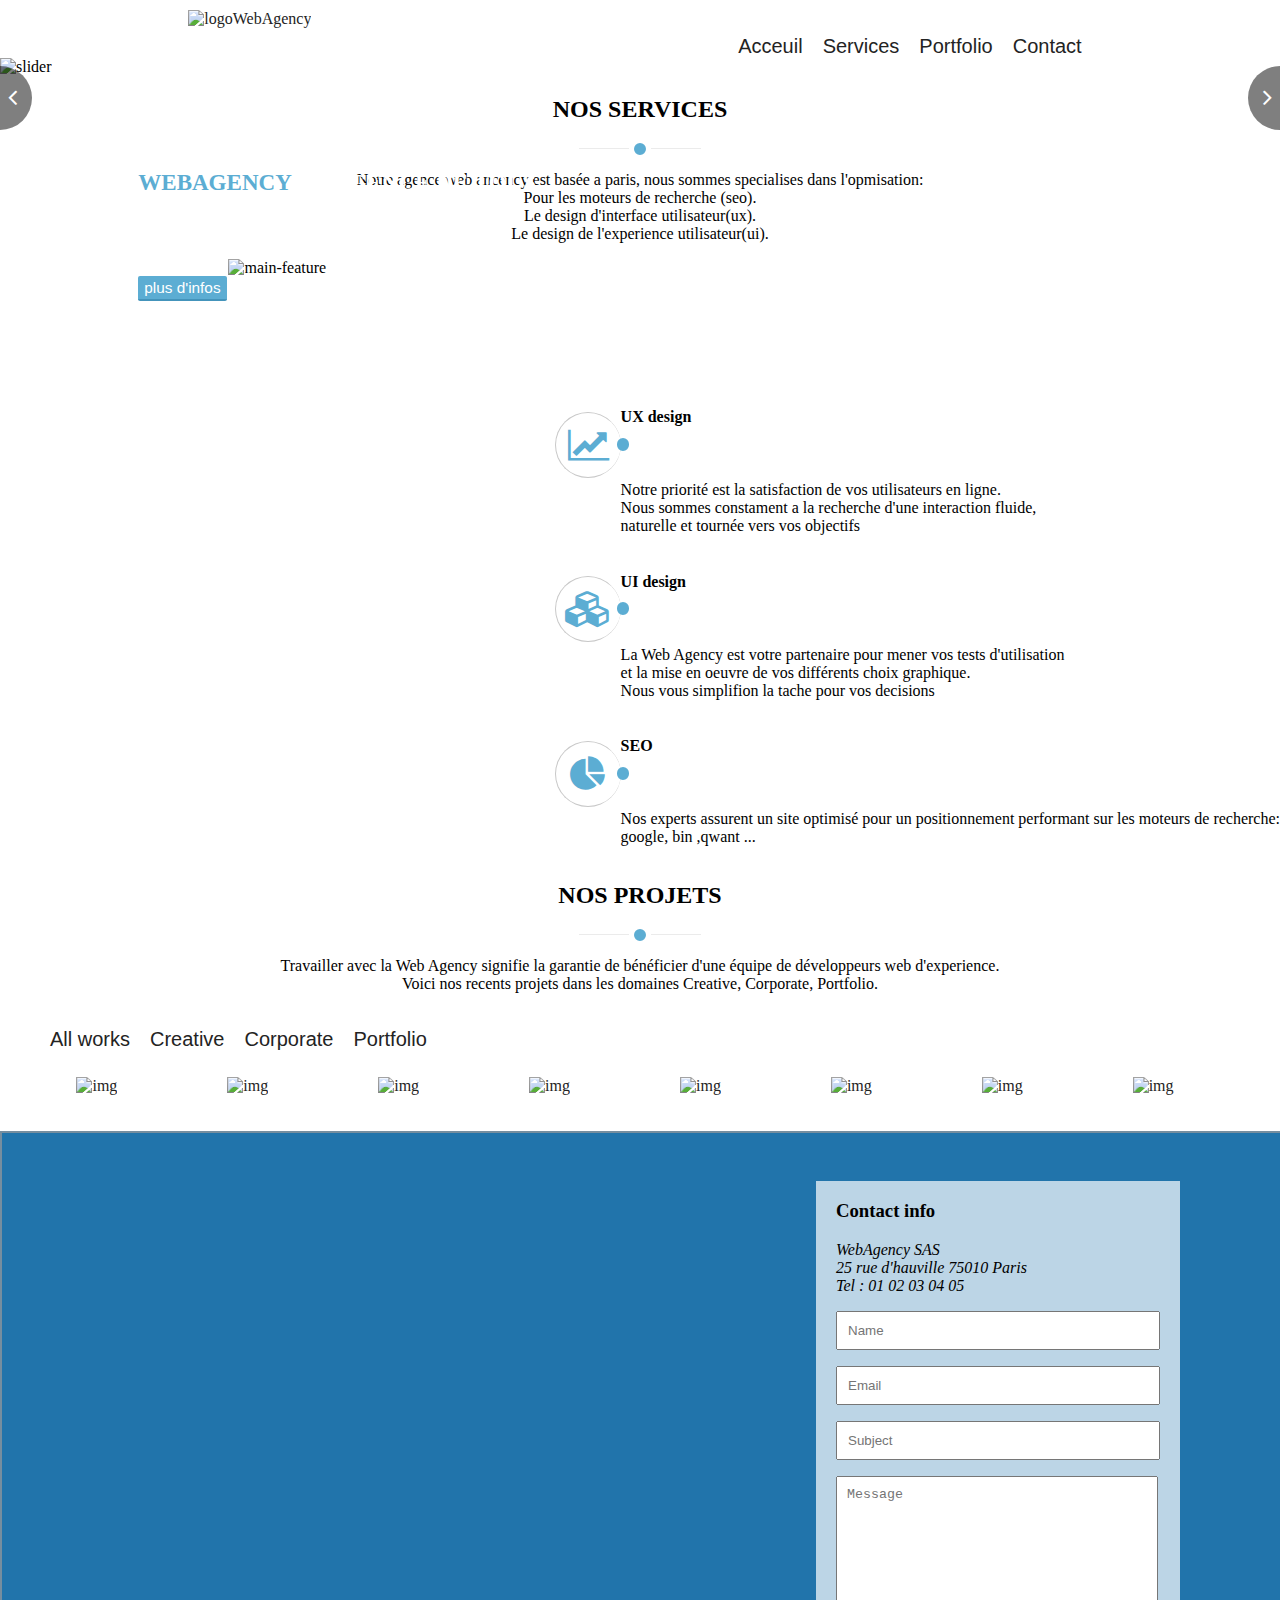
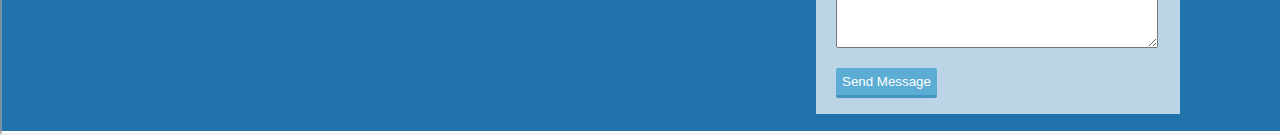
==== commit 58e5c540: "version finale html" ====
--- a/Web_Agency/index.html
+++ b/Web_Agency/index.html
@@ -1,5 +1,5 @@
 <!DOCTYPE html>
-<html>
+<html lang="fr" xmlns="http://www.w3.org/1999/xhtml">
 <head>
 	<meta charset="utf-8">
 	<link rel="stylesheet" type="text/css" href="Web_Agency.css">
@@ -10,7 +10,7 @@
 </head>
 
 <body>
-<div class="BlocPage">
+<main>
 	<header class="header">
 
 		<div class="logo" >	
@@ -21,19 +21,17 @@
 		
 		<nav class="menu">
 			<ul>
-				<li><a href="#">Acceuil</a></li>
+				<li><a class="active" href="#">Acceuil</a></li>
 				<li><a href="#">Services</a></li>
 				<li><a href="#">Portfolio</a></li>
 				<li><a href="#">Contact</a></li>
 			</ul>
-		</nav>	
-	
-
+		</nav>		
 	</header>
-		<section class="slider">
-			<img src="webagency_images/images/slider/bg1.jpg" alt="slider";">
+		<div class="slider">
+			<img src="webagency_images/images/slider/bg1.jpg" alt="slider">
 			<section class="text">
-				<h1 class="WA"><span>WEBAGENCY</span> : L'AGENCE DE TOUS<br>VOS PROJETS !</h1>
+				<h2 class="WA"><span>WEBAGENCY</span> : L'AGENCE DE TOUS<br>VOS PROJETS !</h2>
 				<p>Vous avez un projet web? La WebAgency vous aide à le réaliser!</p>
 				<button class="boutton_Slider"> plus d'infos </button>
 			</section>
@@ -46,19 +44,23 @@
 			<div class="CercleDroit">
 			<a href="#"><i class="fa fa-angle-right" style="font-size: 2vw"></i></a>
 			</div>
-		</section>
+		</div>
 
-		</section>
-		<div class="Nos_Services">
-			<section class="header2">
-				<h1>NOS SERVICES</h1>
+		<section class="Nos_Services">
+			<header class="header2">
+				<h2>NOS SERVICES</h2>
 				<div class="decor">
 					<div class="barre"></div>
 					<div class="point"></div>
 					<div class="barre"></div>
 				</div>
-				<P>Lorem ipsum sit amet, consecteur adispiscing elit, sed do eiusmod tempor incididunt ut et dolore magna aliqua ad minim nienam</P>
-			</section>
+				<P>
+					Notre agence web ancency est basée a paris,  nous sommes specialises dans l'opmisation:<br>
+					Pour les moteurs de recherche (seo).<br>
+					Le design d'interface utilisateur(ux).<br>
+					Le design de l'experience utilisateur(ui).<br>
+				</P>
+			</header>
 	
 			<div class="services">
 
@@ -72,86 +74,89 @@
 							<i class="fa fa-line-chart" style="font-size:36px"></i>
 							<div></div>
 						</div>
-						<section>
-							<p><strong>UX design</strong><br> Lorem ipsum sit amet, consecteur adispiscing elit, sed do eiusmod<br>
-							tempor incididunt ut et dolore magna aliqua ad minim nienam</p>
-						</section>
+						<article>
+							<h4>UX design</h4><br>
+							<p>
+							Notre priorité est la satisfaction de vos utilisateurs en ligne.<br>
+							Nous sommes constament a la recherche d'une interaction fluide,<br> naturelle et tournée vers vos objectifs</p>
+						</article>
 					</div>		
 					<div class="UX_design">
 						<div class="cercle">
 							<i class="fa fa-cubes" style="font-size:36px"></i>
 							<div></div>
 						</div>
-			 			<section>
-							<p><strong>UI design</strong><br> Lorem ipsum sit amet, consecteur adispiscing elit, sed do eiusmod<br>
-							tempor incididunt ut et dolore magna aliqua ad minim nienam</p>
-						</section>
+			 			<article>
+							<h4>UI design</h4><br>
+							<p>
+							La Web Agency est votre partenaire pour mener vos tests d'utilisation<br> et la mise en oeuvre de vos différents choix graphique.<br>Nous vous simplifion la tache pour vos decisions</p>
+						</article>
 					</div>
 					<div class="UX_design">
 						<div class="cercle">
 							<i class="fa fa-pie-chart" style="font-size:36px"></i>
 							<div></div>
 						</div>
-						<section>
-							<p><strong>SEO</strong><br> Lorem ipsum sit amet, consecteur adispiscing elit, sed do eiusmod<br>
-							tempor incididunt ut et dolore magna aliqua ad minim nienam</p>
-						</section>
+						<article>
+							<h4>SEO</h4><br>
+							<p>
+							Nos experts assurent un site optimisé pour un positionnement performant sur les moteurs de recherche:<br> google, bin ,qwant ...
+							</p>
+						</article>
 					</div>		
 				</div>
 			</div>
-		</div>
+		</section>
 		
-		<div id="Nos_Projets">
-			<div class="header2">
-				<h1>Nos Projets</h1>
+		<section class="Nos_Projets">
+			<header class="header2">
+				<h2>NOS PROJETS</h2>
 				<div class="decor">
 					<div class="barre"></div>
 					<div class="point"></div>
 					<div class="barre"></div>
 				</div>
-				<p>Lorem ipsum dolor sit amet, consectetur adipisicing elit, sed do eiusmod
-				tempor incididunt ut<br> labore et dolore magna aliqua. Ut enim ad minim veniam.<br>
+				<p>
+					Travailler avec la Web Agency signifie la garantie de bénéficier d'une équipe de développeurs web d'experience.<br>
+					Voici nos recents projets dans les domaines Creative, Corporate, Portfolio.
 				</p>
-			</div>	
+			</header>	
 
-			<div class="conteneur1">
-				<div>
-					<a href="#"><section class="All_Work">All works<span class="border"></span><span class="triangle"></span></section></a>
-					<a href="#"><section>Creative<span class="border"></span><span class="triangle"></span></section></a>
-					<a href="#"><section>Corporate<span class="border"></span><span class="triangle"></span></section></a>
-					<a href="#"><section class="Port">Portfolio<span class="border"></span><span class="triangle"></span></section></a>
-				</div>	
+			<nav class="menu2">
+				<ul>
+					<li><a href="#"> All works <span class="triangle"></span></a></li>
+					<li><a href="#"> Creative <span class="triangle"></span></a></li>
+					<li><a href="#"> Corporate <span class="triangle"></span></a></li>
+					<li><a href="#"> Portfolio <span class="triangle"></span></a></li>
+				</ul>
+			</nav>
+
+			<div class="portfolio">
+				<figure class="contenuPortfolio"> <a href="#"> <img src="webagency_images/images/portfolio/01.jpg" alt="img"> <div class="legendeportfolio"><div class="rond_blanc"><div class="circle"><i class="fa fa-eye" style="font-size:24px; color: white"></i></div></div><strong>portfolio item 1</strong> <br> lorem ipsum</div> </a> </figure>
+				<figure class="contenuPortfolio"> <a href="#"> <img src="webagency_images/images/portfolio/02.jpg" alt="img"> <div class="legendeportfolio"><div class="rond_blanc"><div class="circle"><i class="fa fa-eye" style="font-size:24px; color: white"></i></div></div><strong>portfolio item 2</strong> <br> lorem ipsum</div> </a> </figure>
+				<figure class="contenuPortfolio"> <a href="#"> <img src="webagency_images/images/portfolio/03.jpg" alt="img"> <div class="legendeportfolio"><div class="rond_blanc"><div class="circle"><i class="fa fa-eye" style="font-size:24px; color: white"></i></div></div><strong>portfolio item 3</strong> <br> lorem ipsum</div> </a> </figure>
+				<figure class="contenuPortfolio"> <a href="#"> <img src="webagency_images/images/portfolio/04.jpg" alt="img"> <div class="legendeportfolio"><div class="rond_blanc"><div class="circle"><i class="fa fa-eye" style="font-size:24px; color: white"></i></div></div><strong>portfolio item 4</strong> <br> lorem ipsum</div> </a> </figure>
+				<figure class="contenuPortfolio"> <a href="#"> <img src="webagency_images/images/portfolio/05.jpg" alt="img"> <div class="legendeportfolio"><div class="rond_blanc"><div class="circle"><i class="fa fa-eye" style="font-size:24px; color: white"></i></div></div><strong>portfolio item 5</strong> <br> lorem ipsum</div> </a> </figure>
+				<figure class="contenuPortfolio"> <a href="#"> <img src="webagency_images/images/portfolio/06.jpg" alt="img"> <div class="legendeportfolio"><div class="rond_blanc"><div class="circle"><i class="fa fa-eye" style="font-size:24px; color: white"></i></div></div><strong>portfolio item 6</strong> <br> lorem ipsum</div> </a> </figure>
+				<figure class="contenuPortfolio"> <a href="#"> <img src="webagency_images/images/portfolio/07.jpg" alt="img"> <div class="legendeportfolio"><div class="rond_blanc"><div class="circle"><i class="fa fa-eye" style="font-size:24px; color: white"></i></div></div><strong>portfolio item 7</strong> <br> lorem ipsum</div> </a> </figure>
+				<figure class="contenuPortfolio"> <a href="#"> <img src="webagency_images/images/portfolio/08.jpg" alt="img"> <div class="legendeportfolio"><div class="rond_blanc"><div class="circle"><i class="fa fa-eye" style="font-size:24px; color: white"></i></div></div><strong>portfolio item 8</strong> <br> lorem ipsum</div> </a> </figure>
 			</div>
-			
-			<div class="portfolio">
-				<div class="contenuPortfolio"> <a href="#"> <img src="webagency_images/images/portfolio/01.jpg"> <div class="legendeportfolio"><div class="rond_blanc"><div class="circle"><i class="fa fa-eye" style="font-size:24px; color: white"></i></div></div><strong>portfolio item 1</strong> <br> lorem ipsum</div> </a> </div>
-
-				
-				<div class="contenuPortfolio"> <a href="#"> <img src="webagency_images/images/portfolio/02.jpg"> <div class="legendeportfolio"><div class="rond_blanc"><div class="circle"><i class="fa fa-eye" style="font-size:24px; color: white"></i></div></div><strong>portfolio item 2</strong> <br> lorem ipsum</div> </a> </div>
-				<div class="contenuPortfolio"> <a href="#"> <img src="webagency_images/images/portfolio/03.jpg"> <div class="legendeportfolio"><div class="rond_blanc"><div class="circle"><i class="fa fa-eye" style="font-size:24px; color: white"></i></div></div><strong>portfolio item 3</strong> <br> lorem ipsum</div> </a> </div>
-				<div class="contenuPortfolio"> <a href="#"> <img src="webagency_images/images/portfolio/04.jpg"> <div class="legendeportfolio"><div class="rond_blanc"><div class="circle"><i class="fa fa-eye" style="font-size:24px; color: white"></i></div></div><strong>portfolio item 4</strong> <br> lorem ipsum</div> </a> </div>
-				<div class="contenuPortfolio"> <a href="#"> <img src="webagency_images/images/portfolio/05.jpg"> <div class="legendeportfolio"><div class="rond_blanc"><div class="circle"><i class="fa fa-eye" style="font-size:24px; color: white"></i></div></div><strong>portfolio item 5</strong> <br> lorem ipsum</div> </a> </div>
-				<div class="contenuPortfolio"> <a href="#"> <img src="webagency_images/images/portfolio/06.jpg"> <div class="legendeportfolio"><div class="rond_blanc"><div class="circle"><i class="fa fa-eye" style="font-size:24px; color: white"></i></div></div><strong>portfolio item 6</strong> <br> lorem ipsum</div> </a> </div>
-				<div class="contenuPortfolio"> <a href="#"> <img src="webagency_images/images/portfolio/07.jpg"> <div class="legendeportfolio"><div class="rond_blanc"><div class="circle"><i class="fa fa-eye" style="font-size:24px; color: white"></i></div></div><strong>portfolio item 7</strong> <br> lorem ipsum</div> </a> </div>
-				<div class="contenuPortfolio"> <a href="#"> <img src="webagency_images/images/portfolio/08.jpg"> <div class="legendeportfolio"><div class="rond_blanc"><div class="circle"><i class="fa fa-eye" style="font-size:24px; color: white"></i></div></div><strong>portfolio item 8</strong> <br> lorem ipsum</div> </a> </div>
-			</div>
-		</div>
+		</section>
 
 		<div id="FormilaireDeContact">
 			<div class="Map">
-				<iframe src="https://www.google.com/maps/embed?pb=!1m18!1m12!1m3!1d5808.435867394702!2d5.3632325787318!3d43.28875756654203!2m3!1f0!2f0!3f0!3m2!1i1024!2i768!4f13.1!3m3!1m2!1s0x12c9c0c70455b009%3A0xa31549c2321924e9!2sSaint-Victor%2C+Marseille!5e0!3m2!1sfr!2sfr!4v1539011104970" style="border:0" allowfullscreen=""  height="600" frameborder="0"></iframe>
+				<iframe src="https://www.google.com/maps/embed?pb=!1m18!1m12!1m3!1d5808.435867394702!2d5.3632325787318!3d43.28875756654203!2m3!1f0!2f0!3f0!3m2!1i1024!2i768!4f13.1!3m3!1m2!1s0x12c9c0c70455b009%3A0xa31549c2321924e9!2sSaint-Victor%2C+Marseille!5e0!3m2!1sfr!2sfr!4v1539011104970" name="iframe"> </iframe>
+
 				<div class="fond"></div>
 				<div class="Formulaire">
-					<form method="post" action="traitement.php">
-						<section>
-							<label for="Contact">
-								<h3>Contact info</h3>
-								<p>
+					<form method="post" action="traitement.php">								
+						<h3>Contact info</h3>
+							<address>
 								WebAgency SAS<br>								
 								25 rue d'hauville 75010 Paris<br>
 								<span>Tel :</span> 01 02 03 04 05<br>
-								</p>
-							</label>
+							</address>
+	
 							<p>
 								<input type="text" name="name" id="name" placeholder="Name" size="20" maxlength="10"><br>
 							</p>
@@ -162,26 +167,13 @@
 								<input type="text" name="Subject" id="Subject" placeholder="Subject" size="20" maxlength="10"><br>
 							</p>
 							<textarea  name="Message" id="Message" rows="10" cols="28" placeholder="Message"></textarea>		
-						</section>
 					</form>
 					<p><button class="bouttonForm"> Send Message </button></p>
 				</div>
+			</div>
 		</div>
-</div>
+</main>
 
 	
 </body>
-</html>
-
-
-
-
-								
-
-								
-
-
-
-								
-
-								
+</html>																				
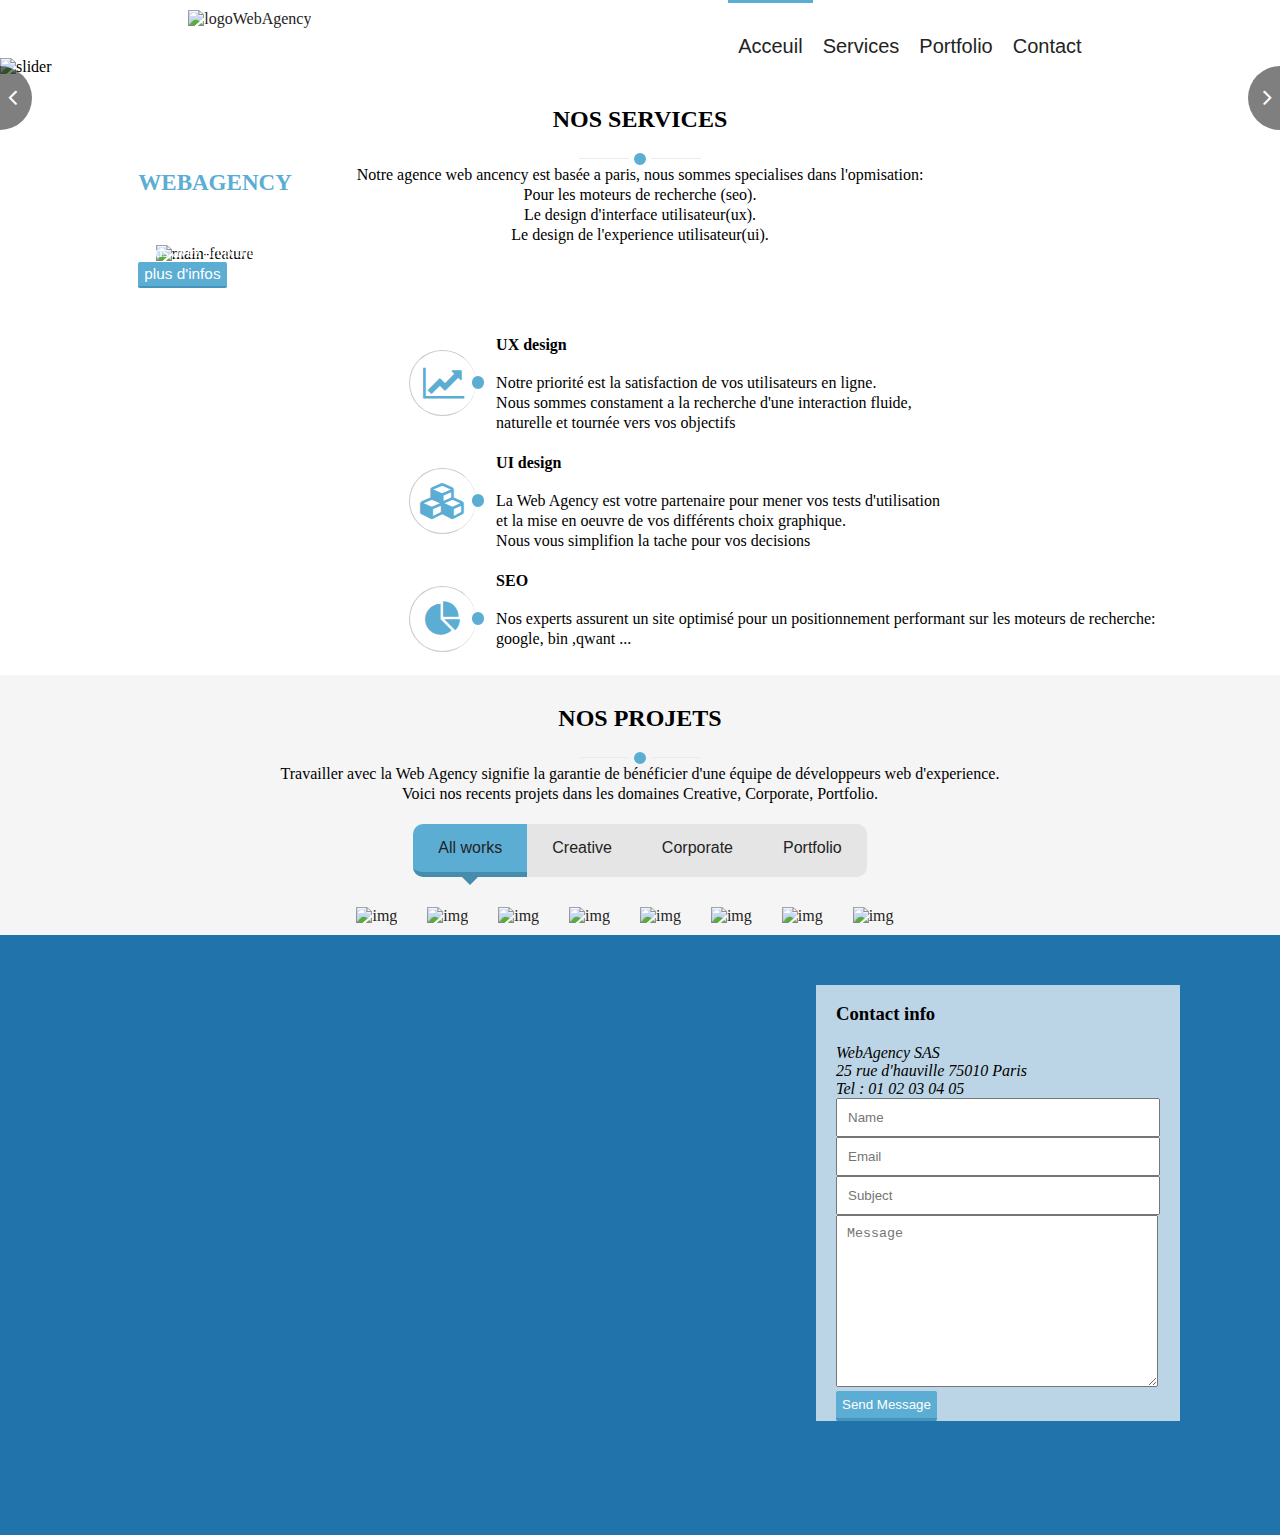
==== commit 8d78c819: "version finale html" ====
--- a/Web_Agency/index.html
+++ b/Web_Agency/index.html
@@ -15,7 +15,7 @@
 
 		<div class="logo" >	
 			<a href="#" class="header-logo">
-				<img src="webagency_images/images/logo.png" alt="logoWebAgency">
+				<img src="https://i.imgur.com/J6Tbxie.png" alt="logoWebAgency">
 			</a>
 		</div>
 		
@@ -29,7 +29,7 @@
 		</nav>		
 	</header>
 		<div class="slider">
-			<img src="webagency_images/images/slider/bg1.jpg" alt="slider">
+			<img src="https://i.imgur.com/LnhKlqR.jpg" alt="slider">
 			<section class="text">
 				<h2 class="WA"><span>WEBAGENCY</span> : L'AGENCE DE TOUS<br>VOS PROJETS !</h2>
 				<p>Vous avez un projet web? La WebAgency vous aide à le réaliser!</p>
@@ -65,7 +65,7 @@
 			<div class="services">
 
 				<div class="Main_Feature">
-					<img src="webagency_images/images/main-feature.png" alt="main-feature">
+					<img src="https://i.imgur.com/OyOEoe7.png" alt="main-feature">
 				</div>
 
 				<div class="text">					
@@ -132,14 +132,14 @@
 			</nav>
 
 			<div class="portfolio">
-				<figure class="contenuPortfolio"> <a href="#"> <img src="webagency_images/images/portfolio/01.jpg" alt="img"> <div class="legendeportfolio"><div class="rond_blanc"><div class="circle"><i class="fa fa-eye" style="font-size:24px; color: white"></i></div></div><strong>portfolio item 1</strong> <br> lorem ipsum</div> </a> </figure>
-				<figure class="contenuPortfolio"> <a href="#"> <img src="webagency_images/images/portfolio/02.jpg" alt="img"> <div class="legendeportfolio"><div class="rond_blanc"><div class="circle"><i class="fa fa-eye" style="font-size:24px; color: white"></i></div></div><strong>portfolio item 2</strong> <br> lorem ipsum</div> </a> </figure>
-				<figure class="contenuPortfolio"> <a href="#"> <img src="webagency_images/images/portfolio/03.jpg" alt="img"> <div class="legendeportfolio"><div class="rond_blanc"><div class="circle"><i class="fa fa-eye" style="font-size:24px; color: white"></i></div></div><strong>portfolio item 3</strong> <br> lorem ipsum</div> </a> </figure>
-				<figure class="contenuPortfolio"> <a href="#"> <img src="webagency_images/images/portfolio/04.jpg" alt="img"> <div class="legendeportfolio"><div class="rond_blanc"><div class="circle"><i class="fa fa-eye" style="font-size:24px; color: white"></i></div></div><strong>portfolio item 4</strong> <br> lorem ipsum</div> </a> </figure>
-				<figure class="contenuPortfolio"> <a href="#"> <img src="webagency_images/images/portfolio/05.jpg" alt="img"> <div class="legendeportfolio"><div class="rond_blanc"><div class="circle"><i class="fa fa-eye" style="font-size:24px; color: white"></i></div></div><strong>portfolio item 5</strong> <br> lorem ipsum</div> </a> </figure>
-				<figure class="contenuPortfolio"> <a href="#"> <img src="webagency_images/images/portfolio/06.jpg" alt="img"> <div class="legendeportfolio"><div class="rond_blanc"><div class="circle"><i class="fa fa-eye" style="font-size:24px; color: white"></i></div></div><strong>portfolio item 6</strong> <br> lorem ipsum</div> </a> </figure>
-				<figure class="contenuPortfolio"> <a href="#"> <img src="webagency_images/images/portfolio/07.jpg" alt="img"> <div class="legendeportfolio"><div class="rond_blanc"><div class="circle"><i class="fa fa-eye" style="font-size:24px; color: white"></i></div></div><strong>portfolio item 7</strong> <br> lorem ipsum</div> </a> </figure>
-				<figure class="contenuPortfolio"> <a href="#"> <img src="webagency_images/images/portfolio/08.jpg" alt="img"> <div class="legendeportfolio"><div class="rond_blanc"><div class="circle"><i class="fa fa-eye" style="font-size:24px; color: white"></i></div></div><strong>portfolio item 8</strong> <br> lorem ipsum</div> </a> </figure>
+				<figure class="contenuPortfolio"> <a href="#"> <img src="https://i.imgur.com/YupfWau.jpg" alt="img"> <div class="legendeportfolio"><div class="rond_blanc"><div class="circle"><i class="fa fa-eye" style="font-size:24px; color: white"></i></div></div><strong>portfolio item 1</strong> <br> lorem ipsum</div> </a> </figure>
+				<figure class="contenuPortfolio"> <a href="#"> <img src="https://i.imgur.com/StPtT95.jpg" alt="img"> <div class="legendeportfolio"><div class="rond_blanc"><div class="circle"><i class="fa fa-eye" style="font-size:24px; color: white"></i></div></div><strong>portfolio item 2</strong> <br> lorem ipsum</div> </a> </figure>
+				<figure class="contenuPortfolio"> <a href="#"> <img src="https://i.imgur.com/TzGNL5e.jpg" alt="img"> <div class="legendeportfolio"><div class="rond_blanc"><div class="circle"><i class="fa fa-eye" style="font-size:24px; color: white"></i></div></div><strong>portfolio item 3</strong> <br> lorem ipsum</div> </a> </figure>
+				<figure class="contenuPortfolio"> <a href="#"> <img src="https://i.imgur.com/T1nrNaq.jpg" alt="img"> <div class="legendeportfolio"><div class="rond_blanc"><div class="circle"><i class="fa fa-eye" style="font-size:24px; color: white"></i></div></div><strong>portfolio item 4</strong> <br> lorem ipsum</div> </a> </figure>
+				<figure class="contenuPortfolio"> <a href="#"> <img src="https://i.imgur.com/ZcwlFdK.jpg" alt="img"> <div class="legendeportfolio"><div class="rond_blanc"><div class="circle"><i class="fa fa-eye" style="font-size:24px; color: white"></i></div></div><strong>portfolio item 5</strong> <br> lorem ipsum</div> </a> </figure>
+				<figure class="contenuPortfolio"> <a href="#"> <img src="https://i.imgur.com/RiduOB5.jpg" alt="img"> <div class="legendeportfolio"><div class="rond_blanc"><div class="circle"><i class="fa fa-eye" style="font-size:24px; color: white"></i></div></div><strong>portfolio item 6</strong> <br> lorem ipsum</div> </a> </figure>
+				<figure class="contenuPortfolio"> <a href="#"> <img src="https://i.imgur.com/YYXzzpG.jpg" alt="img"> <div class="legendeportfolio"><div class="rond_blanc"><div class="circle"><i class="fa fa-eye" style="font-size:24px; color: white"></i></div></div><strong>portfolio item 7</strong> <br> lorem ipsum</div> </a> </figure>
+				<figure class="contenuPortfolio"> <a href="#"> <img src="https://i.imgur.com/NXQsJIC.jpg" alt="img"> <div class="legendeportfolio"><div class="rond_blanc"><div class="circle"><i class="fa fa-eye" style="font-size:24px; color: white"></i></div></div><strong>portfolio item 8</strong> <br> lorem ipsum</div> </a> </figure>
 			</div>
 		</section>
 
--- a/Web_Agency/Web_Agency.css
+++ b/Web_Agency/Web_Agency.css
@@ -1,10 +1,3 @@
-img{
-	width:320px;
-}
-
-body{
-	margin:0;
-}
 
 /*/*sommaire*/
 
@@ -28,7 +21,8 @@
 
 a{
 	text-decoration: none;
-	color: #716f6f;
+	color: #232323;
+  	transition: color 0.3s ease;
 }
 
 /*---------------------------- header----------------------------------*/
@@ -41,12 +35,11 @@
 	justify-content: space-around;
 	flex-wrap: wrap;
 	
-}
-nav{
-
-}
-
-ul {
+	
+}
+
+
+header ul {
 	display: flex;
 	list-style-type: none;
 	font-size:20px;
@@ -59,21 +52,24 @@
 	padding:0px 10px 0px 10px;
 }
 
-ul a:hover{
+header ul a:hover{
 	border-top: 3px solid #5cadd3;
 	color: #000;
 }
 
-ul a:focus{
+header ul a:focus{
 	border-top: 3px solid #5cadd3;
 	color: #000;
 }
 
-a
+header li a.active{
+	border-top: 3px solid #5cadd3;
+}
+
+
+header a
 {
-  text-decoration: none;
-  color: #232323;
-  transition: color 0.3s ease;
+  padding-top: 1.576em
 }
 
 .slider img{
@@ -158,30 +154,36 @@
 
 .header2{
 	text-align: center;
-}
-
-div.services{
-	display: flex;
-	
-}
-
-div.Nos_Services .text{
-	flex-grow: 1;
+	position:relative;
+	padding-top:10px;
+}
+
+.services{
+	display: flex;
 }
 
 div.Main_Feature{
-	flex-grow: 1;
+	flex-grow: 5;
 	text-align:center;
 }
 
 div.Main_Feature img{
-	width:300px
-}
-
-
-
-div.text div{
-	display: flex;
+	width:450px;
+}
+
+
+.text h4 ,p{
+	margin:0;
+	line-height:20px
+}
+
+.text article{
+	margin: 10px 0px 10px 0px 
+}
+
+.text div{
+	display: flex;
+
 	
 }
 
@@ -199,22 +201,24 @@
 	border: 1px solid #c8c8c8;
 	border-radius: 40px 40px 40px 40px;
 	border-right: none;
-	width:65px;
+	min-width:66px;
 	justify-content: center;
 	flex-direction: column;
 	align-items: center;
 	margin-top:25px;
+	
 		
 }
 
-div.text section {
+.text article {
 	padding-left: 20px;
 }
 
 
 div.decor{
 	display: flex;
-	justify-content: center;	
+	justify-content: center;
+	
 }
 
 
@@ -243,13 +247,14 @@
 	margin-right: -8px
 }
 
-.UX{
-	/* flex-wrap: wrap; */
-	line-height: 1.5em;
-}
+.UX_design {
+	margin:auto;
+}
+
 
 .Nos_Services .text {
-	margin-top: 8em;
+	margin: 5em 0em 1em 0em;
+	flex-grow:2;
 }
 
 /*--------------------------- Nos-projets---------------------------------*/
@@ -258,27 +263,33 @@
 	display: flex;
 	flex-wrap: wrap;
 	max-width: 1600px;
-	margin:auto;
+	margin:auto; 
 	justify-content: center;
 }
 
 
 .portfolio img{
 	height: 250px;
-	width: 320px;
+	width: 300px;
 	margin:10px 30px 10px 0px;
 
 }
 
+
+.portfolio figure{
+	margin:0;
+	padding:0;
+}
+
 .legendeportfolio{
 	
 	background-color: rgba(0,0,0,0.5);
-	width: 320px;
+	width: 300px;
 	height: 75px;
 	
 	visibility:hidden;
 	position: absolute;
-	bottom: 24px;
+	bottom: 14px;
 	right: 30px;
 	color: #fff;		 
 }
@@ -293,19 +304,6 @@
 
 }
 
-.conteneur1 div{
-	display: flex;
-	justify-content: center;
-	height: 46px;
-	
-}
-
-.conteneur1{
-	display: flex;
-	align-items: center;
-	flex-direction: column;
-	margin: 50px 0px 50px 0px;	 
-}
 
 
 .circle{
@@ -332,39 +330,10 @@
 	justify-content: center;
 }
 
-#Nos_Projets{
+.Nos_Projets{
 	background-color: #f5f5f5;
 }
 
-.conteneur1 section{
-	background-color: #e5e5e5;
-	border-bottom: 4px solid #e5e5e5;
-	position: relative;
-	padding: 13px;
-	display: flex;
-	flex-direction: column;
-	align-items: center;
-}
-
-.All_Work{
-	border-radius: 5px 0px 0px 5px;
-}
-
-.Port{
-	border-radius: 0px 5px 5px 0px;
-}
-
-
-.conteneur1 section:hover .triangle{
-	 width: 0px;
-   height: 0px;
-  background-color: #468cad;
-	position: absolute;
-	bottom: -12px;
-	border-left: 8px solid #f5f5f5;
-	border-right: 8px solid #f5f5f5;
-	border-top: 8px solid #468cad;
-}
 
 #FormilaireDeContact{
 	position: relative;
@@ -400,6 +369,12 @@
 	height:600px;
 	margin:0;
 	padding:0;
+	height: 600px;
+	border: 0;
+}
+
+iframe style{
+	border: 0;
 }
 
 .bouttonForm{
@@ -412,7 +387,70 @@
 	white-space: nowrap;
 }
 
-
+.menu2{
+	margin:0px 0px 15px 0px;
+}
+
+
+.menu2 a {
+	display:flex;
+ 	flex-direction:column;
+ 	align-items:center;
+}
+
+
+
+
+.menu2 ul{
+	display:flex;
+	list-style-type:none;
+	justify-content:center;
+	position: relative;
+	margin:20px 0px 20px 0px;
+	padding:0;
+	
+}
+
+.menu2 li{
+ padding:15px;
+ background-color:#e5e5e5;
+}
+
+
+
+
+.menu2 li:first-child{
+	background-color:#5cadd3;
+	border-bottom:5px solid #468cad;
+	border-radius:10px 0px 0px 10px;
+}
+
+.menu2 li:last-child{
+	border-radius:0px 10px 10px 0px;
+}
+
+ .menu2 li:first-child .triangle{
+	background-color: #468cad;
+	border-left: 8px solid #f5f5f5;
+	border-right: 8px solid #f5f5f5;
+	border-top: 8px solid #468cad;
+	position:absolute;
+	bottom:-8px;	
+}
+
+	li:hover .triangle{
+	background-color: #468cad;
+	border-left: 8px solid #f5f5f5;
+	border-right: 8px solid #f5f5f5;
+	border-top: 8px solid #468cad;
+	position:absolute;
+	bottom:-8px;		
+}
+
+.menu2 li:hover{
+	background-color:#5cadd3;
+	border-bottom: 5px solid #468cad;
+}
 
 /*--------------------------- media-queries---------------------------------*/
 
@@ -425,7 +463,11 @@
 
 	.legendeportfolio{
 	right:auto;
-	bottom:14px;
+	bottom:4.5px;
+	}
+
+	div.Main_Feature img{
+		width:300px;
 	}
 
  }
@@ -442,7 +484,7 @@
 	}
 
 	
-	ul {
+	header ul {
 		flex-direction:column;
 		font-size:19px;
 		background-color:#333;
@@ -452,7 +494,10 @@
 		position:relative;
 		margin:auto;
 	}
-
+	
+	header ul a.active{
+		border:inherit;
+	}
 	li{
 		padding: 10px 0px 10px 0px;
 	}
@@ -461,23 +506,31 @@
 		color:#fff;
 	}
 
-	ul a:hover , ul a:focus{
-		border: none;
+	header ul a:hover , header ul a:focus{
+		border: inherit;
 		color: #5cadd3;
 	}
 
 	
 
-	.conteneur1 div{
+	.menu2 ul{
 		flex-direction: column;
 		height:auto;
 		width: 100%;
 	}
 
-	.conteneur1 section{
-		margin:auto;
+	.menu2 a:first-child, .menu2 a:last-child{
 		border-radius:inherit;
 	}
+	
+	.triangle{
+		display:none;
+	}
+
+	li a.active{
+		color:#5cadd3;
+	}
+
 	
 
 }
@@ -488,19 +541,25 @@
 		flex-direction:column;
 	}
 
-	div.services{
+	.UX_design article{
+		padding:inherit;
+	}
+
+
+	.services{
 		flex-wrap:wrap;
-	}
-
-	div.services .text{
+		
+	}
+
+	.services .text{
 		margin:auto;
 	}
 
 	.cercle{
 		margin:auto;
 	}
-
-
+	
+	
 	.Formulaire{
 		position:relative;
 		right:auto;
